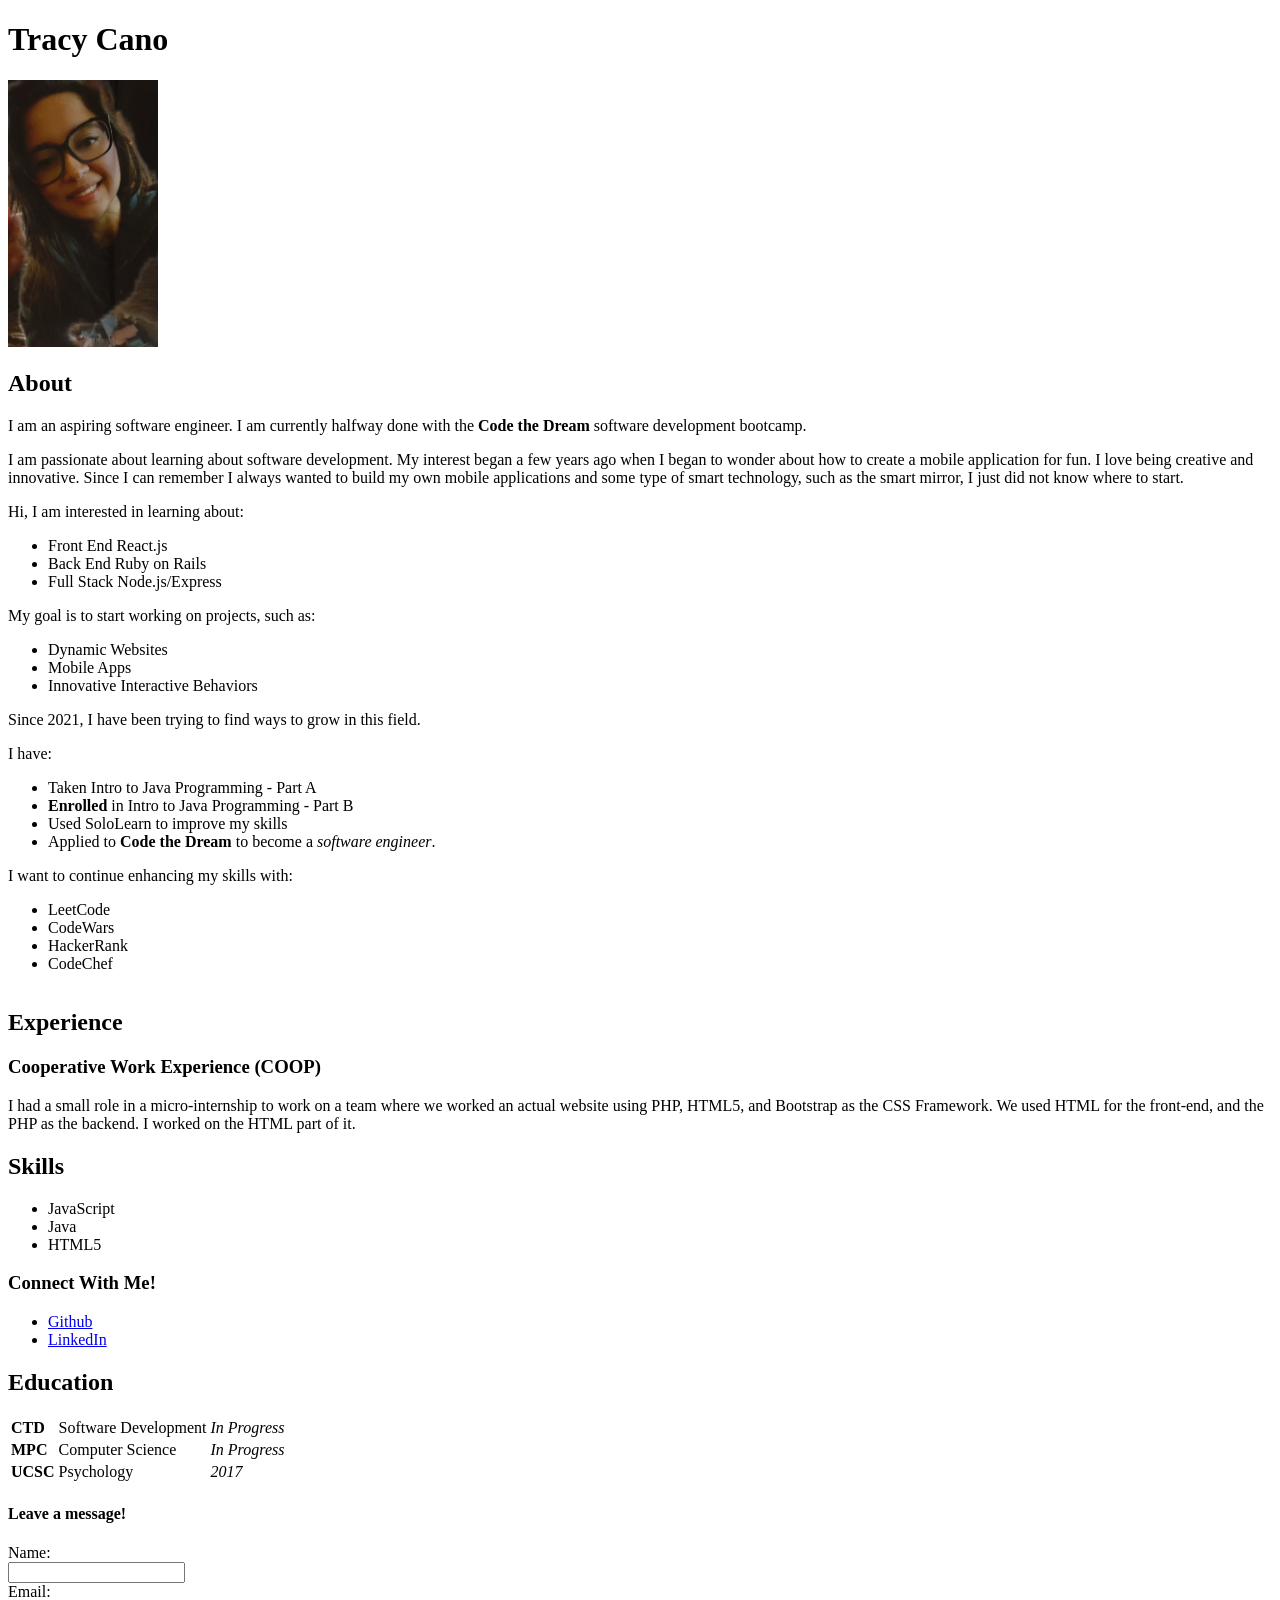
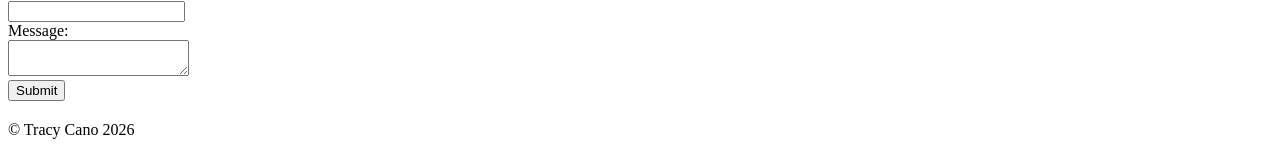
==== instructions/index.html @ 3e819155 "wip2" ====
<!DOCTYPE html> 
<html>
<head>
  <h1> Tracy Cano</h1>
    <meta charset="UTF-8">
    <meta name="keywords" content="HTML, CSS, JavaScript, Java">
    <meta name="author" content="Tracy Cano">
    <meta name="viewport" content="width=device-width, initial-scale=1.0">

    <section>
      <img src = "tracy.JPG" width= "150" alt ="My Profile Picture" class="center"/>
    </section>

</head>

<body>
<section>
  <h1>About</h1>
  <table> 
    <p> I am an aspiring software engineer. 
      I am currently halfway done with the <strong>Code the Dream</strong> software development bootcamp. 
      </p> 

  <p>I am passionate about learning about software development. 
  My interest began a few years ago when I began to wonder about how to create a mobile application for fun. 
  I love being creative and innovative. 
  Since I can remember I always wanted to build my own mobile applications and some type of smart technology, 
  such as the smart mirror, I just did not know where to start. </p>

  <p>Hi, I am interested in learning about: </p>
  <ul>
    <li>Front End React.js </li> 
    <li>Back End Ruby on Rails </li>
    <li>Full Stack Node.js/Express</li>  
  </ul> 

  <p> My goal is to start working on projects, such as: 
    <ul>
      <li>Dynamic Websites</li>
      <li>Mobile Apps</li>
      <li>Innovative Interactive Behaviors</li>
    </ul>  
      </p> 
      
  <p>Since 2021, I have been trying to find ways to grow in this field. </p>
  <p>I have: </p>
  <ul>
    <li>Taken Intro to Java Programming - Part A</li> 
    <li><strong>Enrolled</strong> in Intro to Java Programming - Part B </li>
    <li>Used SoloLearn to improve my skills</li>  
    <li>Applied to <strong>Code the Dream</strong> to become a <em>software engineer</em>.</li>
  </ul>

  <p>I want to continue enhancing my skills with:</p>
  <ul>
    <li>LeetCode</li>
    <li>CodeWars</li>
    <li>HackerRank</li>
    <li>CodeChef</li>
  </ul>

</table>
</section>

<section>
  <h2>Experience</h2> 
  <h3>Cooperative Work Experience (COOP)</h3>
  <p> I had a small role in a micro-internship to work on a team where we worked an actual website using PHP, HTML5, and Bootstrap as the CSS Framework.
    We used HTML for the front-end, and the PHP as the backend. I worked on the HTML part of it. </p>
</section>

<section id="skills">
  <h2>Skills</h2>
  <ul></ul>

</section>

<section> 
  <h3>Connect With Me!</h3>
    <ul>
    <li> <a href="https://github.com/trca831/trca831"> Github</a> </li>
  <li> <a href="xhttps://www.linkedin.com/in/tracy-cano-24592b70/"> LinkedIn</a> </li>
</ul>
</section>

<section>
  <table>
    <h1> Education </h1>

    <tr>
      <td> <strong> CTD</strong></td>
      <td> Software Development </td>
      <td> <em>In Progress </em></td>
    </tr>

    <tr>
      <td> <strong> MPC</strong></td>
      <td> Computer Science </td>
      <td> <em>In Progress </em></td>
    </tr>

    <tr>
      <td><strong> UCSC </strong></td>
      <td>Psychology</td>
      <td><em>2017</em></td>
    </tr>
  </table>
</section>
      <section> 
          <h4> Leave a message!</h4>
            <form name = "leave_message"> 
              <label for="name"> Name: </label>
              <br/>
              <input type="text" name = "name"/>
              <br/>
              <label for="email"> Email: </label>
              <br/>
              <input type="email" name = "email"/>
              <br/>
              <label for="message"> Message:</label>
              <br/>
                  <textarea name="message"> </textarea>
              <br/>
              <button type="submit">Submit </button>
            </form>
      </section>

      <section id = "messages">
        <h2 id = "messages_header"></h2>
        <ul></ul>
      </section>
<footer></footer> 
<script src = "js/index.js">  </script>
</body>
</html>
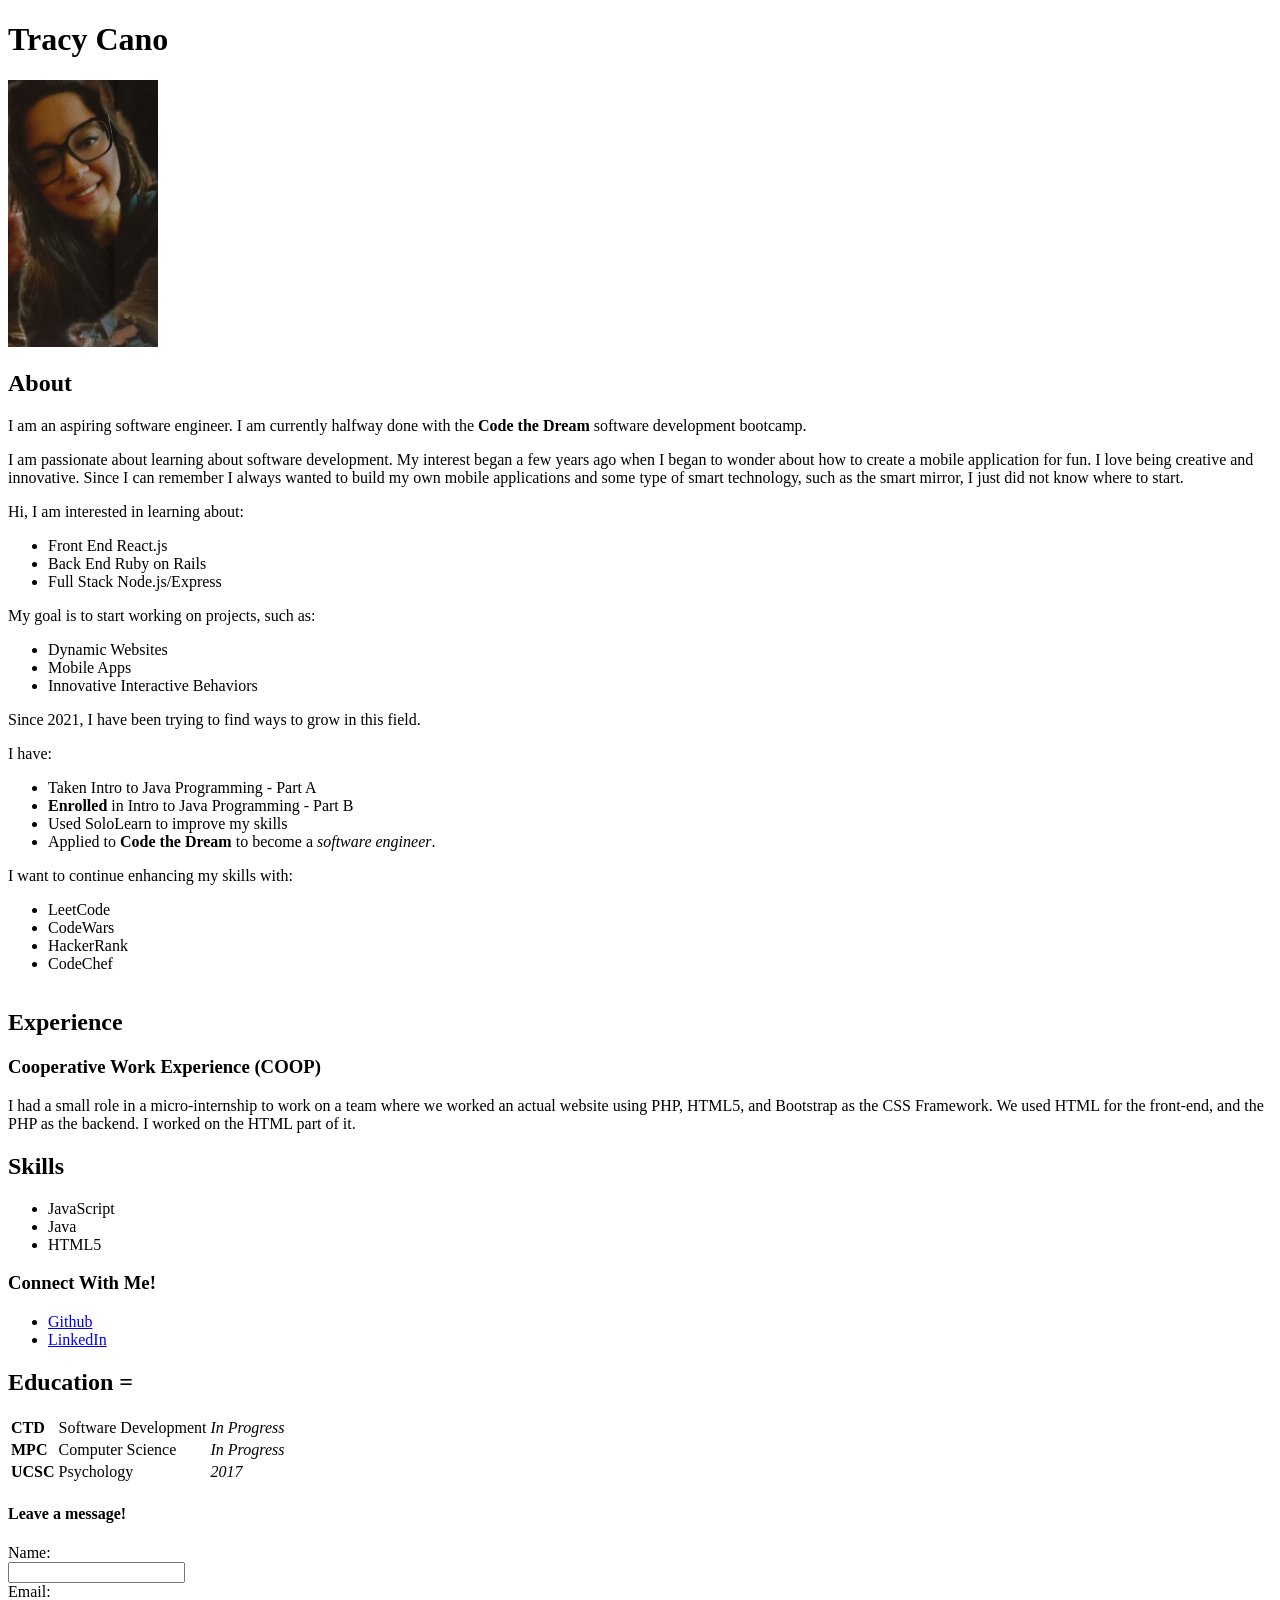
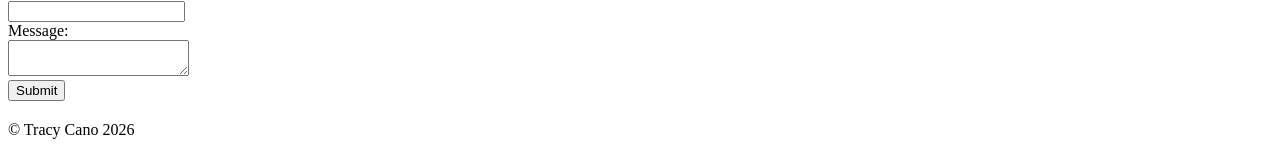
==== commit f09ad723: "New simple changes" ====
--- a/instructions/index.html
+++ b/instructions/index.html
@@ -85,7 +85,7 @@
 
 <section>
   <table>
-    <h1> Education </h1>
+    <h1> Education = </h1>
 
     <tr>
       <td> <strong> CTD</strong></td>
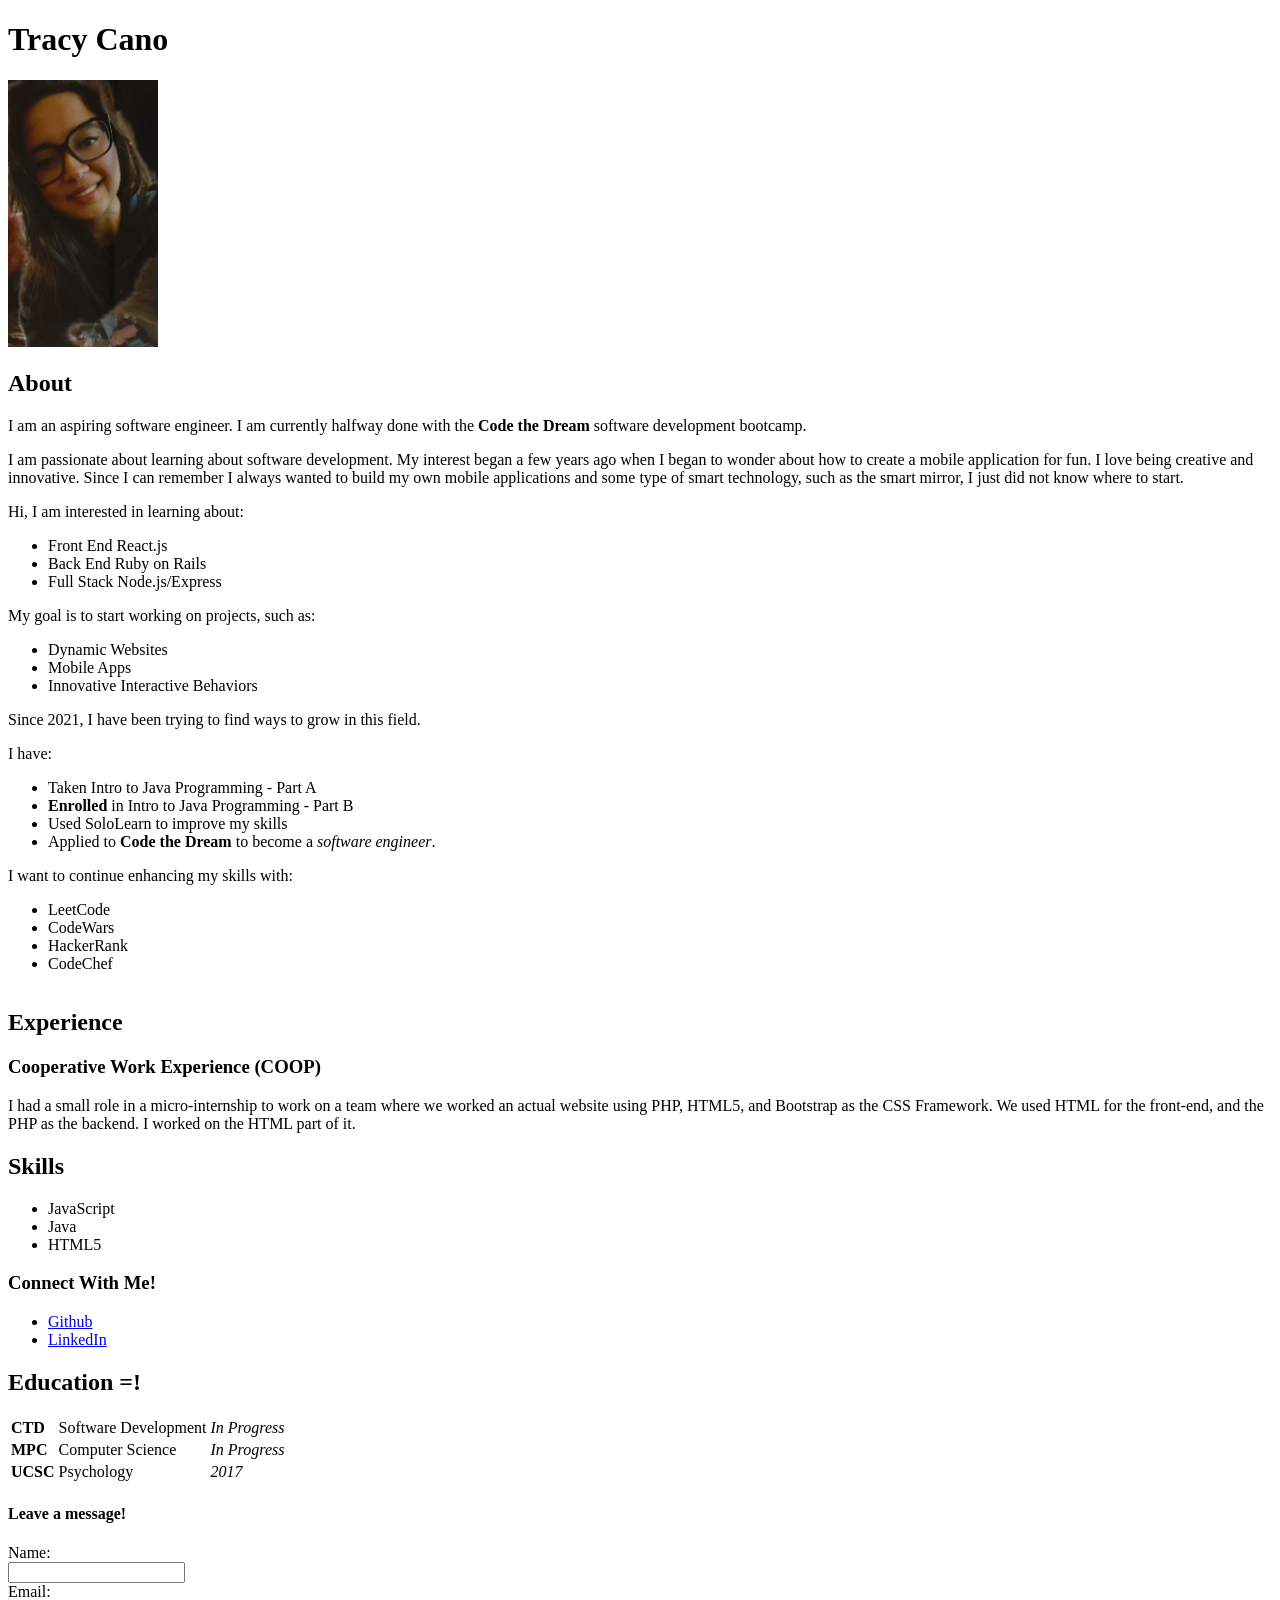
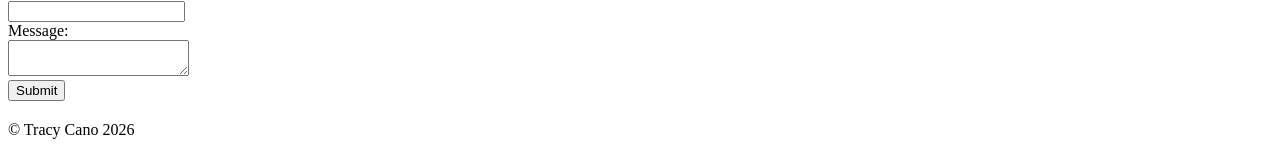
==== commit d5dca323: "another simple change" ====
--- a/instructions/index.html
+++ b/instructions/index.html
@@ -85,7 +85,7 @@
 
 <section>
   <table>
-    <h1> Education = </h1>
+    <h1> Education =! </h1>
 
     <tr>
       <td> <strong> CTD</strong></td>
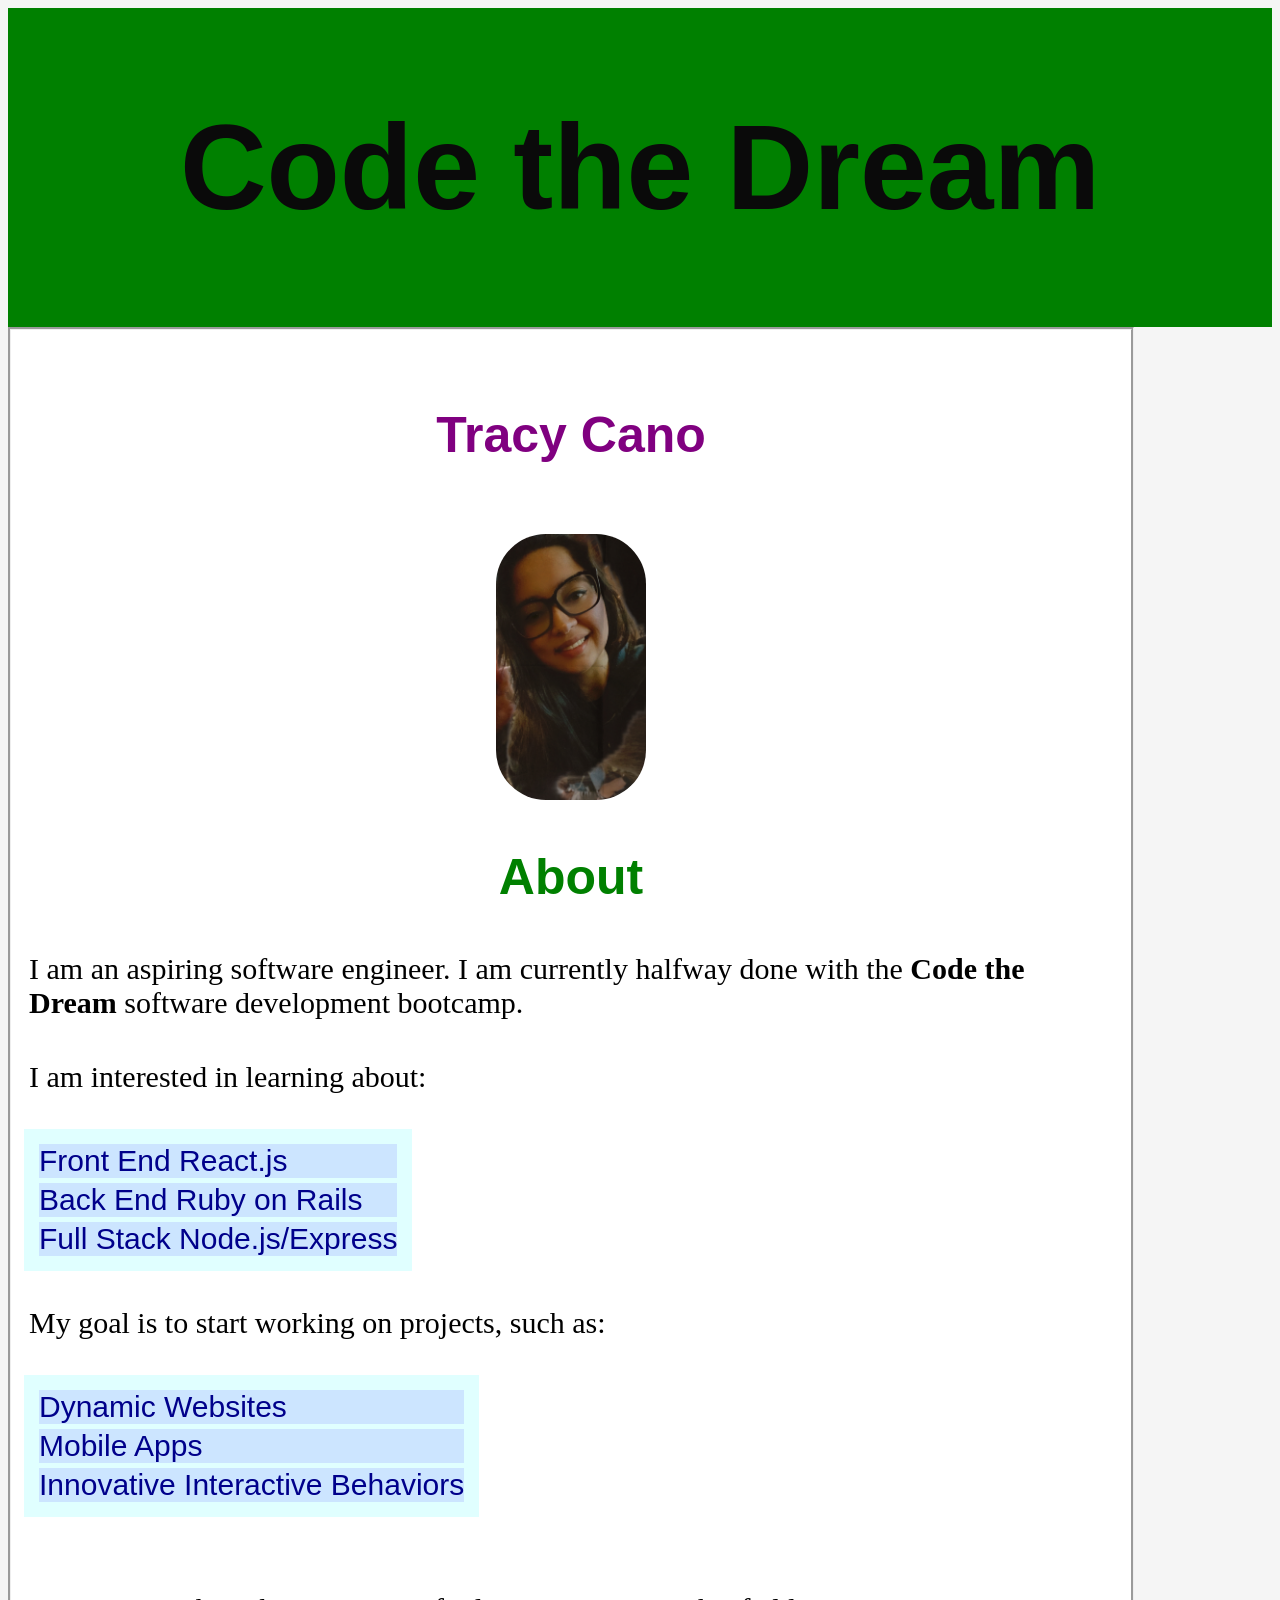
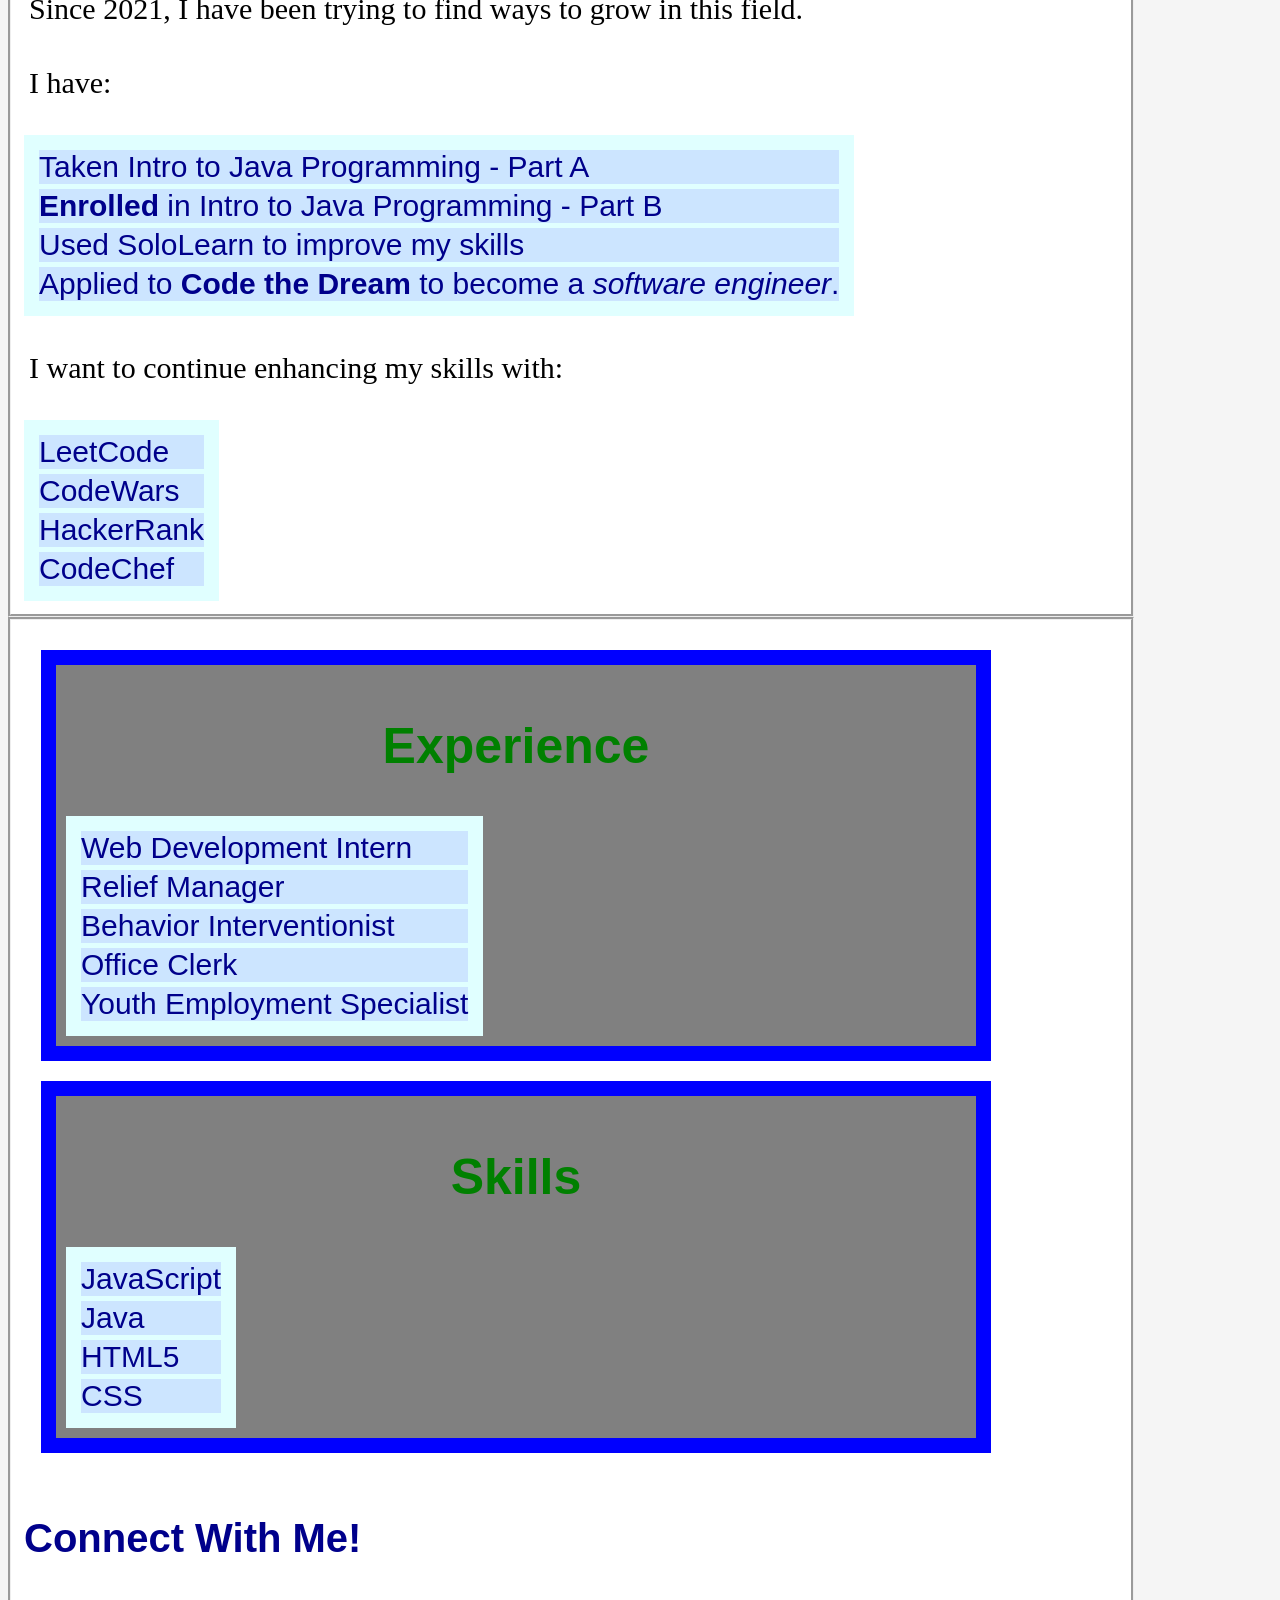
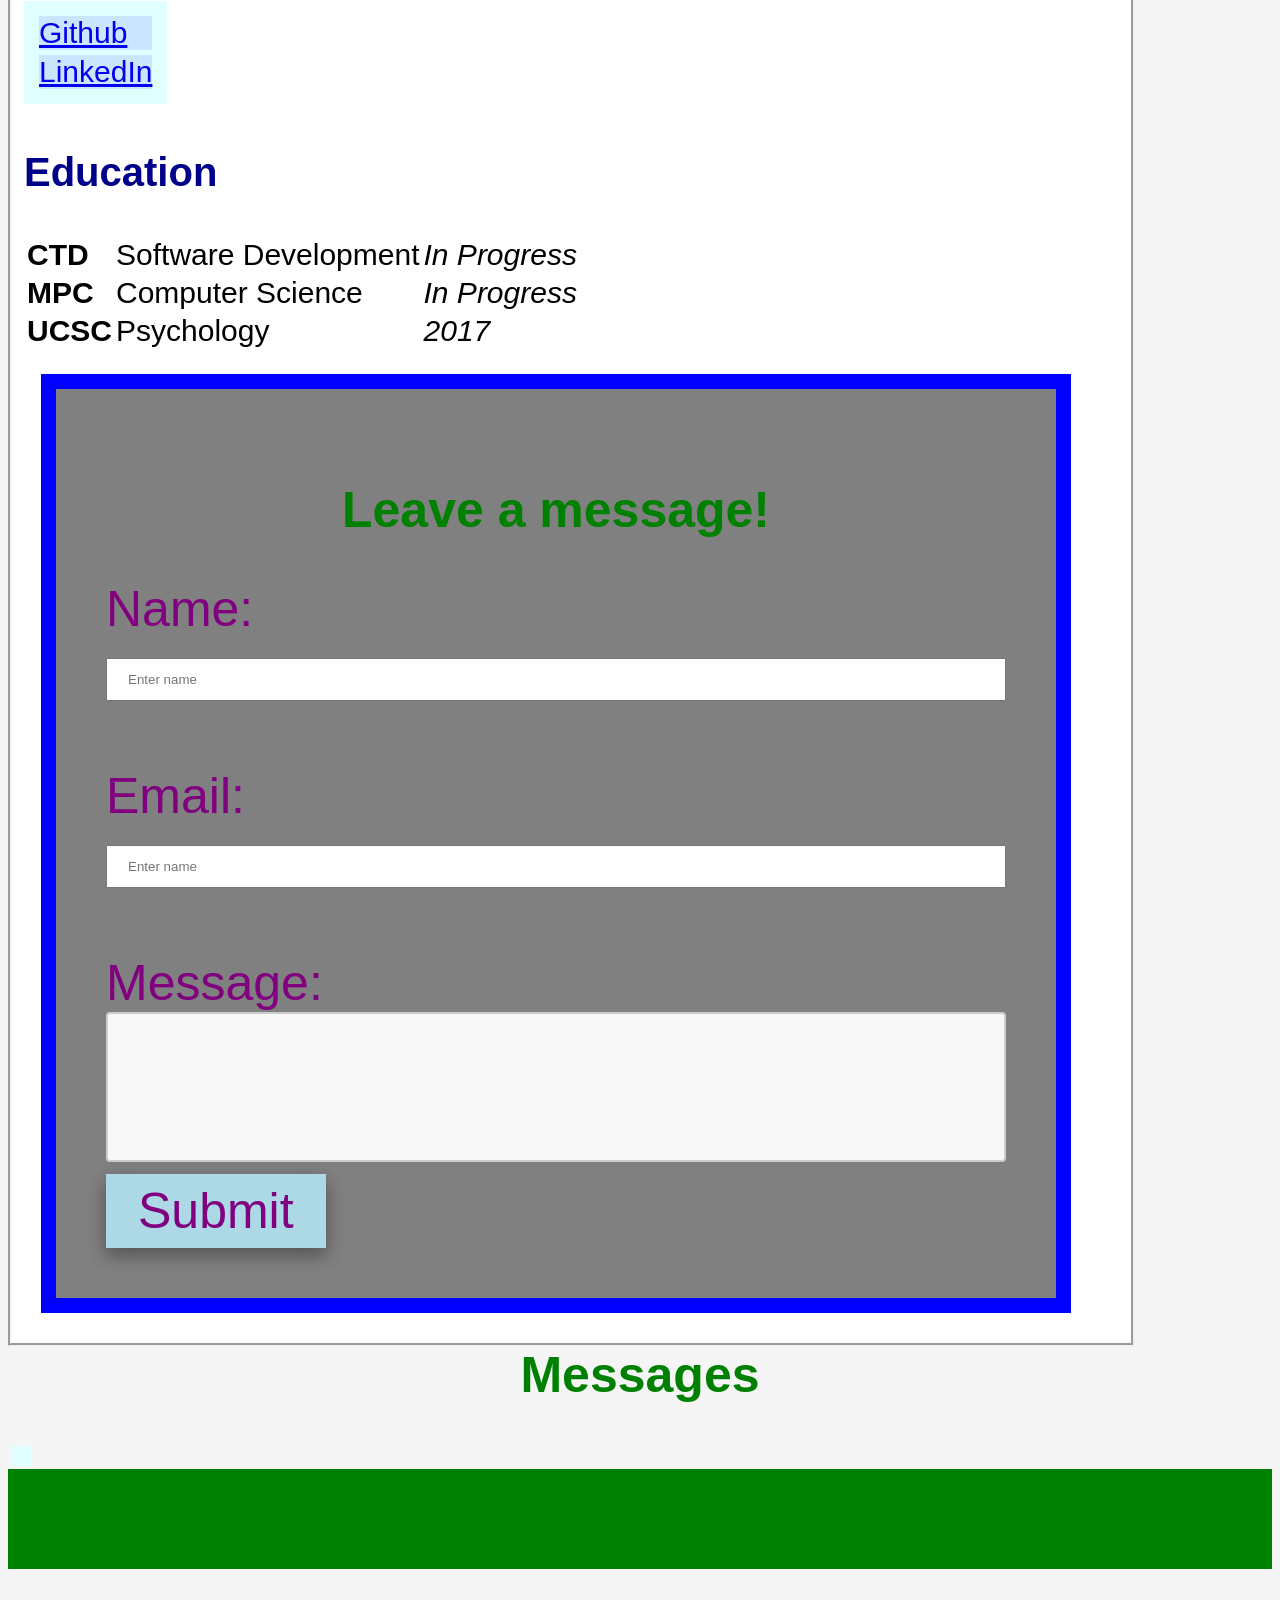
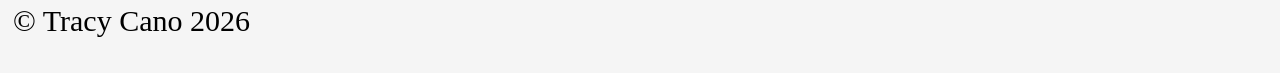
==== commit 13fbace0: "Added color to background, text, customized font, added spacing between sections, customized heading" ====
--- a/instructions/index.html
+++ b/instructions/index.html
@@ -1,78 +1,84 @@
 <!DOCTYPE html> 
-<html>
+<html lang = "en">
 <head>
-  <h1> Tracy Cano</h1>
-    <meta charset="UTF-8">
-    <meta name="keywords" content="HTML, CSS, JavaScript, Java">
-    <meta name="author" content="Tracy Cano">
-    <meta name="viewport" content="width=device-width, initial-scale=1.0">
+      <div class="header">
+      <h1> Code the Dream</h1>
+      <title>Tracy Cano</title>
+      </div>
+        <meta charset="UTF-8">
+        <meta name="keywords" content="HTML, CSS, JavaScript, Java">
+        <meta name="author" content="Tracy Cano">
+        <meta name="viewport" content="width=device-width, initial-scale=1.0">
+        
+        <link rel="stylesheet" href="css/index.css"> 
+</head>
 
+<body>
+  <div class="row"> 
+  <div class="column"> <!-- first column-->
+    
+    <h4>Tracy Cano</h4>
     <section>
       <img src = "tracy.JPG" width= "150" alt ="My Profile Picture" class="center"/>
     </section>
+  
+          <section>
+          <h2>About</h2>
+          <table> 
+            <p> I am an aspiring software engineer. 
+              I am currently halfway done with the <strong>Code the Dream</strong> software development bootcamp. 
+            </p> 
 
-</head>
+          <p>I am interested in learning about: </p>
+          <ul>
+            <li>Front End React.js </li> 
+            <li>Back End Ruby on Rails </li>
+            <li>Full Stack Node.js/Express</li>  
+          </ul> 
 
-<body>
-<section>
-  <h1>About</h1>
-  <table> 
-    <p> I am an aspiring software engineer. 
-      I am currently halfway done with the <strong>Code the Dream</strong> software development bootcamp. 
-      </p> 
+          <p> My goal is to start working on projects, such as: 
+            <ul>
+              <li>Dynamic Websites</li>
+              <li>Mobile Apps</li>
+              <li>Innovative Interactive Behaviors</li>
+            </ul>  
+          </p> 
+              
+          <p>Since 2021, I have been trying to find ways to grow in this field. </p>
+          <p>I have: </p>
+          <ul>
+            <li>Taken Intro to Java Programming - Part A</li> 
+            <li><strong>Enrolled</strong> in Intro to Java Programming - Part B </li>
+            <li>Used SoloLearn to improve my skills</li>  
+            <li>Applied to <strong>Code the Dream</strong> to become a <em>software engineer</em>.</li>
+          </ul>
 
-  <p>I am passionate about learning about software development. 
-  My interest began a few years ago when I began to wonder about how to create a mobile application for fun. 
-  I love being creative and innovative. 
-  Since I can remember I always wanted to build my own mobile applications and some type of smart technology, 
-  such as the smart mirror, I just did not know where to start. </p>
+          <p>I want to continue enhancing my skills with:</p>
+          <ul>
+            <li>LeetCode</li>
+            <li>CodeWars</li>
+            <li>HackerRank</li>
+            <li>CodeChef</li>
+          </ul>
+        </table>
+        </section>
+</div> <!--end of first column-->
 
-  <p>Hi, I am interested in learning about: </p>
+<div class = "column"> <!-- 2nd column starts here-->
+<section class="experience">
+  <h2>Experience</h2> 
   <ul>
-    <li>Front End React.js </li> 
-    <li>Back End Ruby on Rails </li>
-    <li>Full Stack Node.js/Express</li>  
-  </ul> 
-
-  <p> My goal is to start working on projects, such as: 
-    <ul>
-      <li>Dynamic Websites</li>
-      <li>Mobile Apps</li>
-      <li>Innovative Interactive Behaviors</li>
-    </ul>  
-      </p> 
-      
-  <p>Since 2021, I have been trying to find ways to grow in this field. </p>
-  <p>I have: </p>
-  <ul>
-    <li>Taken Intro to Java Programming - Part A</li> 
-    <li><strong>Enrolled</strong> in Intro to Java Programming - Part B </li>
-    <li>Used SoloLearn to improve my skills</li>  
-    <li>Applied to <strong>Code the Dream</strong> to become a <em>software engineer</em>.</li>
-  </ul>
-
-  <p>I want to continue enhancing my skills with:</p>
-  <ul>
-    <li>LeetCode</li>
-    <li>CodeWars</li>
-    <li>HackerRank</li>
-    <li>CodeChef</li>
-  </ul>
-
-</table>
-</section>
-
-<section>
-  <h2>Experience</h2> 
-  <h3>Cooperative Work Experience (COOP)</h3>
-  <p> I had a small role in a micro-internship to work on a team where we worked an actual website using PHP, HTML5, and Bootstrap as the CSS Framework.
-    We used HTML for the front-end, and the PHP as the backend. I worked on the HTML part of it. </p>
+    <li>Web Development Intern</li>
+    <li>Relief Manager</li>
+    <li>Behavior Interventionist</li>
+    <li>Office Clerk</li>
+    <li>Youth Employment Specialist</li>
+  </ul>  
 </section>
 
 <section id="skills">
   <h2>Skills</h2>
   <ul></ul>
-
 </section>
 
 <section> 
@@ -85,7 +91,7 @@
 
 <section>
   <table>
-    <h1> Education =! </h1>
+    <h3> Education </h3>
 
     <tr>
       <td> <strong> CTD</strong></td>
@@ -106,30 +112,52 @@
     </tr>
   </table>
 </section>
-      <section> 
-          <h4> Leave a message!</h4>
-            <form name = "leave_message"> 
+        
+      <section class = "message"> 
+        <h2> Leave a message!</h2>
+            <form name = "leave_message" class="message-form"> 
+              <div class="name">
               <label for="name"> Name: </label>
               <br/>
-              <input type="text" name = "name"/>
+                <input type="text" 
+                        name = "name"
+                        required = "true"
+                        placeholder="Enter name"
+                        />
+                        </div>
               <br/>
+              <div class = "email">
               <label for="email"> Email: </label>
               <br/>
-              <input type="email" name = "email"/>
-              <br/>
+                <input type="email" 
+                        name = "email"
+                        required = "true"
+                        placeholder="Enter name"
+                        />
+            </div>
+            <br/>
+            <div class = "message1">
               <label for="message"> Message:</label>
               <br/>
                   <textarea name="message"> </textarea>
-              <br/>
-              <button type="submit">Submit </button>
+                  </div>
+              <!-- <div class = "submitButton"> -->
+              <button class="submit">Submit </button>
+            <!--</div> -->
+          </div>
             </form>
       </section>
 
       <section id = "messages">
-        <h2 id = "messages_header"></h2>
+        <h2 id = "messages_header">Messages</h2>
         <ul></ul>
       </section>
-<footer></footer> 
+
+  </div> <!-- end of 2nd column container-->
+</div>   <!-- row div container-->
+
+<footer> <div class = "footer"></div> </footer> 
 <script src = "js/index.js">  </script>
+
 </body>
 </html>
--- a/instructions/css/index.css
+++ b/instructions/css/index.css
@@ -0,0 +1,199 @@
+
+
+img {
+  display: block;
+  margin-left: auto;
+  margin-right: auto;
+  border-radius: 50px;
+}
+
+ul {
+  background: lightcyan;
+  list-style-type: none;
+  margin: 0;
+  padding: 10px;
+  width: fit-content;
+}
+
+ul li {
+  background: #cce5ff;
+  color: darkblue;
+  margin: 5px;
+}
+
+.header {
+      background-color: green;
+      text-align: center;
+      padding: 10px;
+    }
+
+.footer {
+      background-color: green;
+      text-align: center;
+      padding: 10px;
+      color: white;
+    }
+
+.column {
+      float: left;
+      width: 1100px;
+      padding: 10px;
+      background-color: white;
+      border-style:groove;
+    }
+
+.row:after {
+      content: "";
+      display: table;
+      clear: both;
+    }
+
+    @media screen and (max-width:600px) {
+      .column {
+        width: 100%;
+      }
+    }
+
+  body {
+    background-color:whitesmoke;
+    font-family: 'Trebuchet MS', 'Lucida Sans Unicode', 'Lucida Grande', 'Lucida Sans', Arial, sans-serif;
+    color: black;
+    font-size: 30px;
+  }
+
+  h1 { 
+    color: rgb(10, 10, 10);
+    font-family: Impact, Haettenschweiler, 'Arial Narrow Bold', sans-serif;
+    text-align: center;
+    font-size: 120px;
+    
+  }
+
+  h2 {
+    color: green;
+    text-align: center;
+    font-size: 50px;
+  }
+
+  h3 {
+    color: darkblue;
+    text-align: left;
+    font-size:40px;
+  }
+
+  h4 {
+    color: purple;
+    text-align: center;
+    font-size:50px;
+    font-weight: 900;
+  }
+
+  section {
+    padding: 3px;
+  }
+
+  p {
+    font-family: verdana;
+    font-size: 30px;
+    padding: 5px;
+  }
+
+  .message {
+    border-style:dashed;
+    background-color: grey;
+    width: 900px;
+    border: 15px solid blue;
+    padding: 50px;
+    margin: 20px;
+    font-size: 50px;
+    color: purple;
+  }
+
+  #skills {
+    background-color: grey;
+    width: 900px;
+    border: 15px solid blue;
+    padding: 10px;
+    margin: 20px;
+  }
+
+  .experience {
+    background-color: grey;
+    width: 900px;
+    border: 15px solid blue;
+    padding: 10px;
+    margin: 20px;
+  }
+
+  input[type=text]{
+    width: 100%;
+    padding: 12px 20px;
+    margin: 8px 0;
+    box-sizing: border-box;
+  }
+
+  input[type=email]{
+    width: 100%;
+    padding: 12px 20px;
+    margin: 8px 0;
+    box-sizing: border-box;
+  }
+
+  textarea {
+    width: 100%;
+    height: 150px;
+    padding: 12px 20px;
+    box-sizing: border-box;
+    border: 2px solid #ccc;
+    border-radius: 4px;
+    background-color: #f8f8f8;
+    font-size: 16px;
+    resize: none;
+  }
+
+
+  input[type=submit] {
+    size: 100px;
+    background-color:rgb(5, 6, 6);
+    border: 30px;
+    color: red;
+    padding: 16px 32px;
+    text-decoration: double;
+    margin: 4px 2px;
+    cursor: pointer;
+  }
+
+  .footer {
+    text-align: center;
+    background-color: green;
+    padding: 50px;
+  }
+
+  button {
+    background-color: lightblue;
+    border: none;
+    color: purple;
+    padding: 8px 32px;
+    text-align: center;
+    text-decoration: none;
+    display: inline-block;
+    font-size: 50px;
+  }
+
+  .submit {
+    box-shadow: 0 8px 16px 0 rgba(0,0,0,0.2), 0 6px 20px 0 rgba(0,0,0,0.19);
+  }
+
+  .remove-button {
+    box-shadow: 0 8px 16px 0 rgba(0,0,0,0.2), 0 6px 20px 0 rgba(0,0,0,0.19);
+  }
+
+  .edit-button {
+    box-shadow: 0 8px 16px 0 rgba(0,0,0,0.2), 0 6px 20px 0 rgba(0,0,0,0.19);
+  }
+
+ /* @media screen and (max-width:600px) {
+    .column {
+      width: 100%;
+    }
+  }
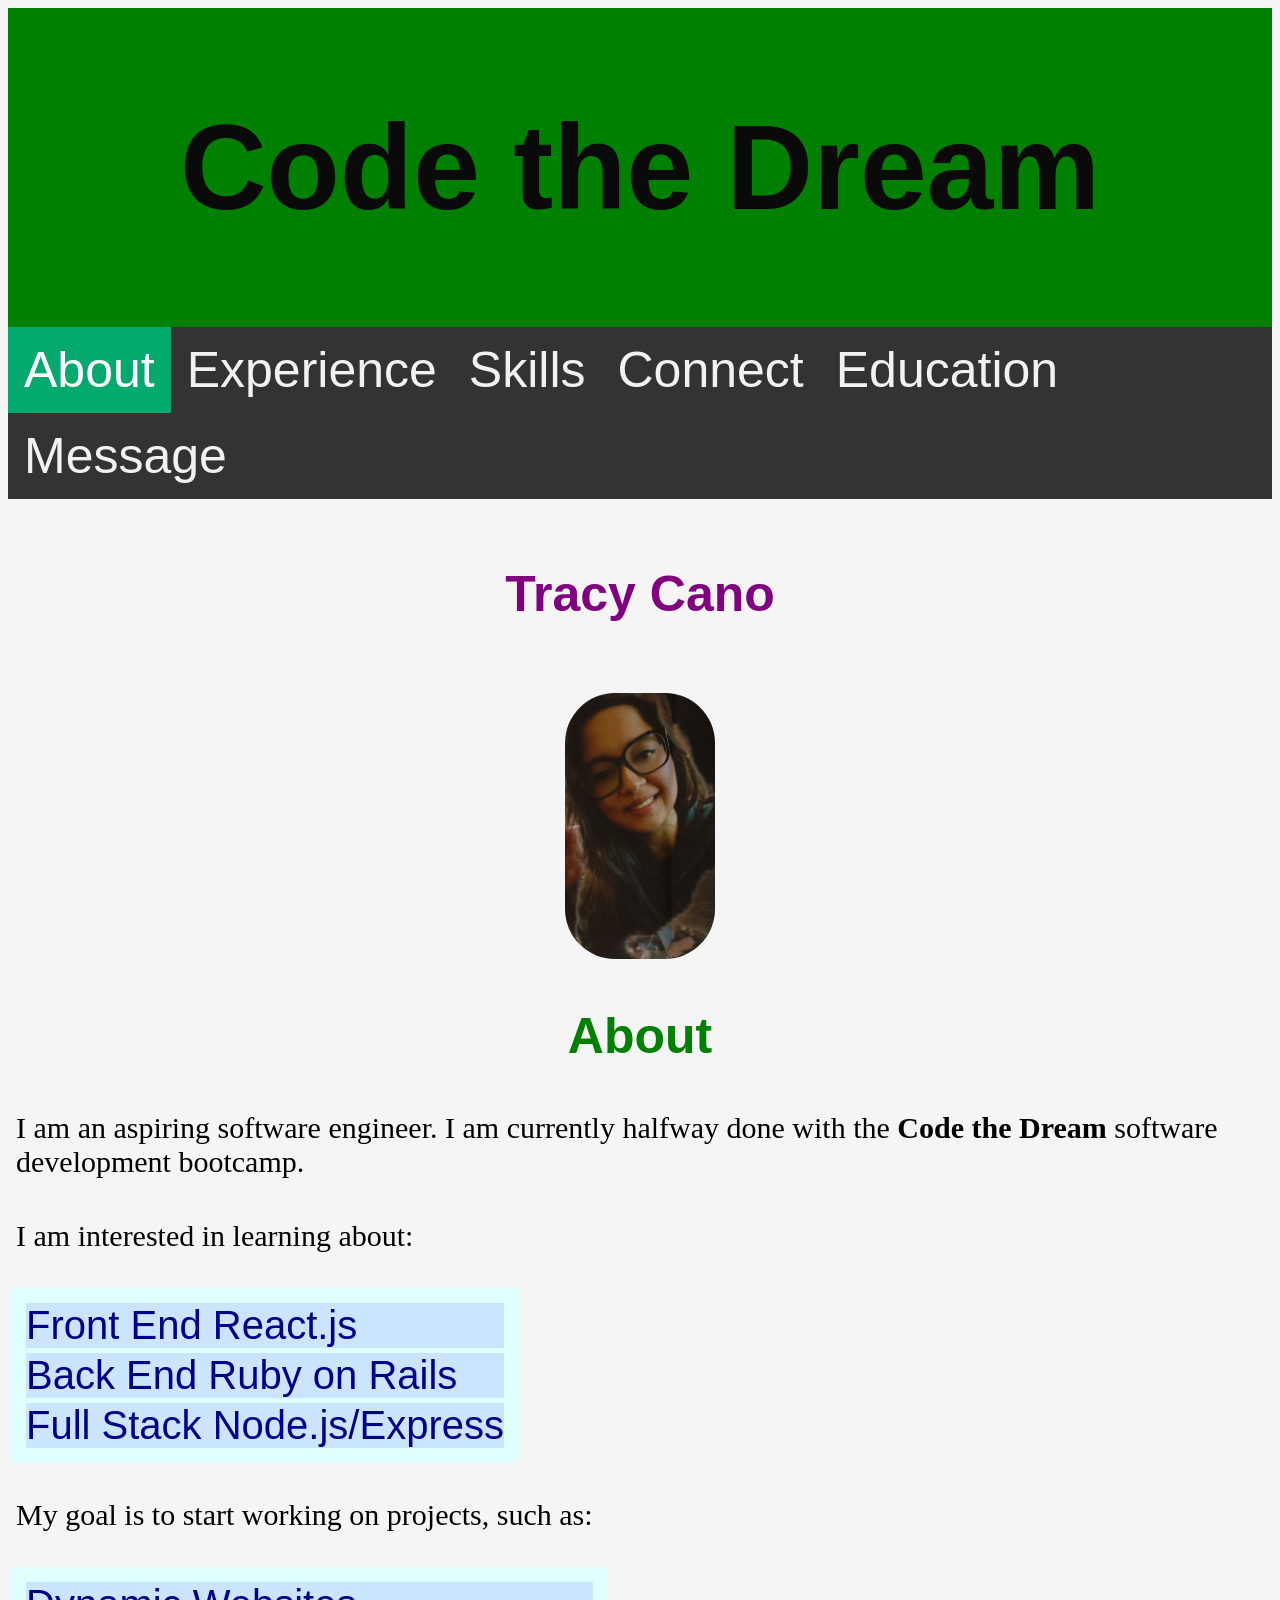
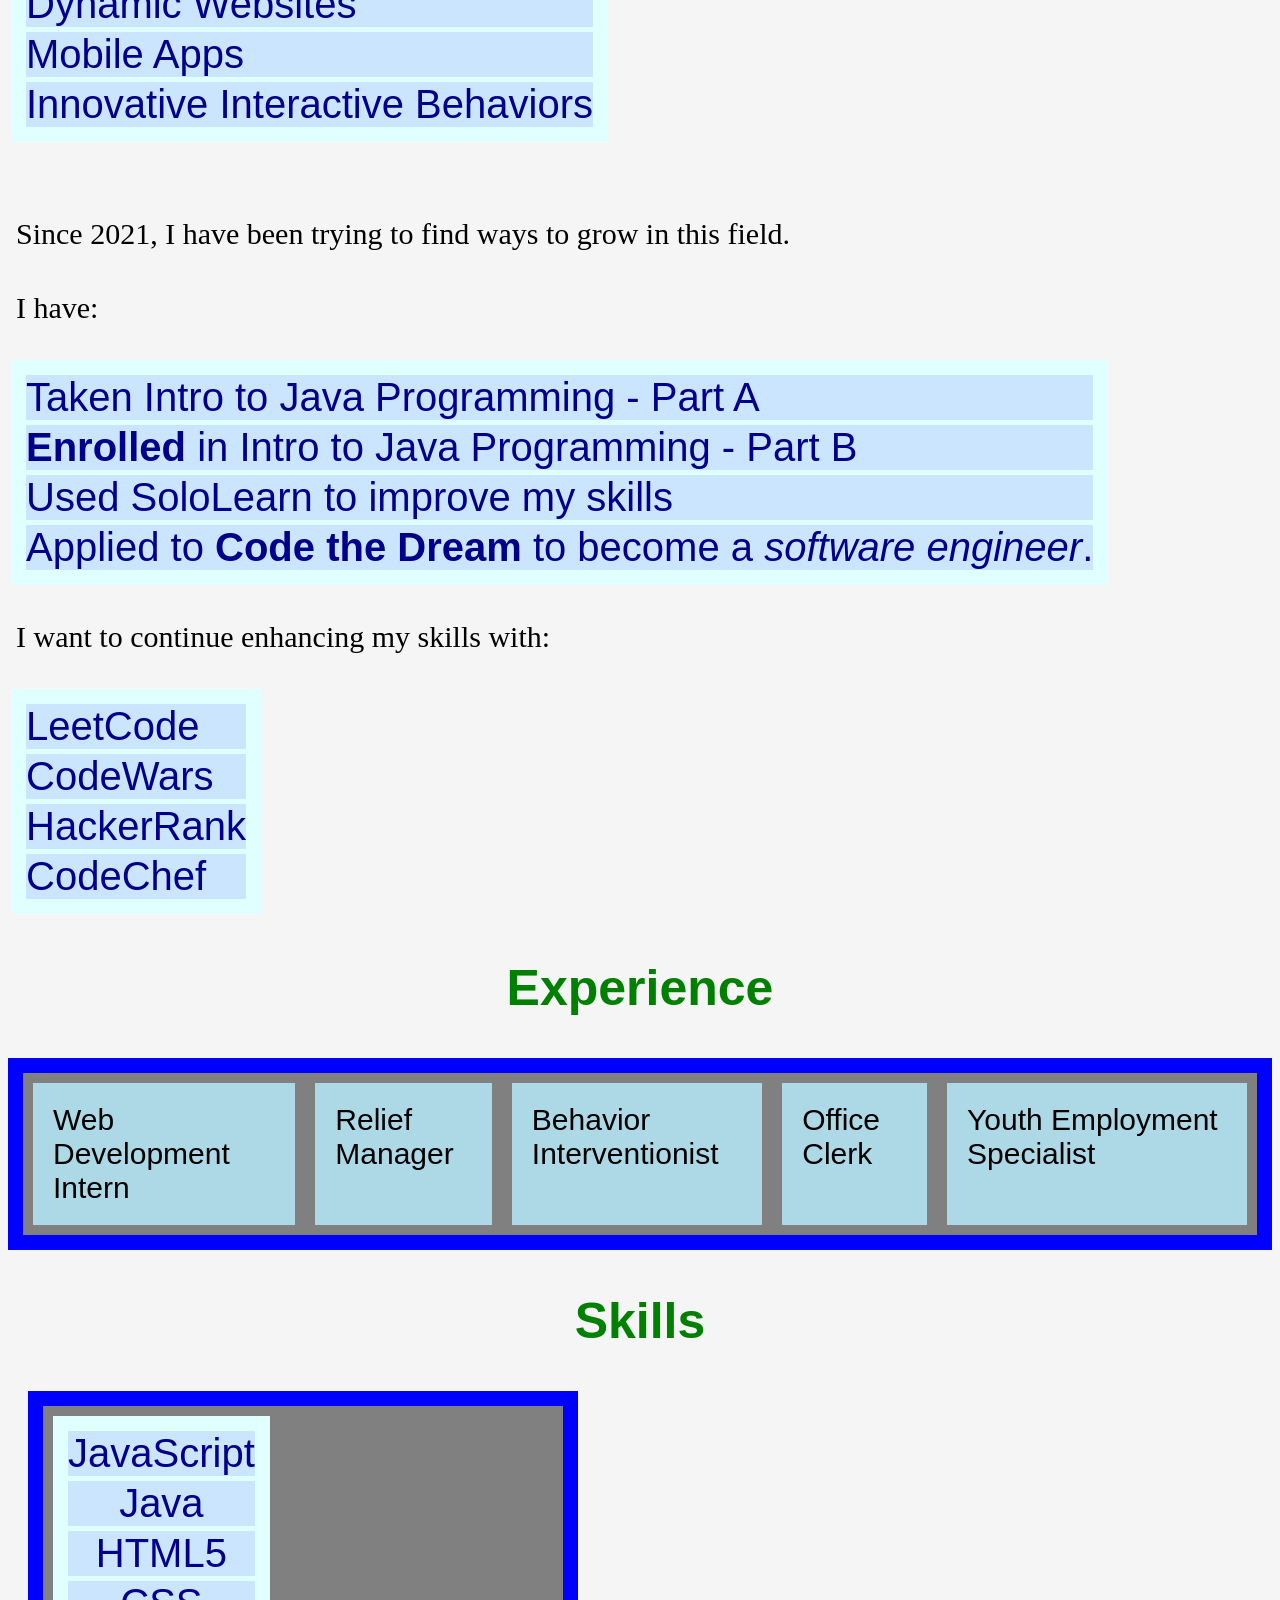
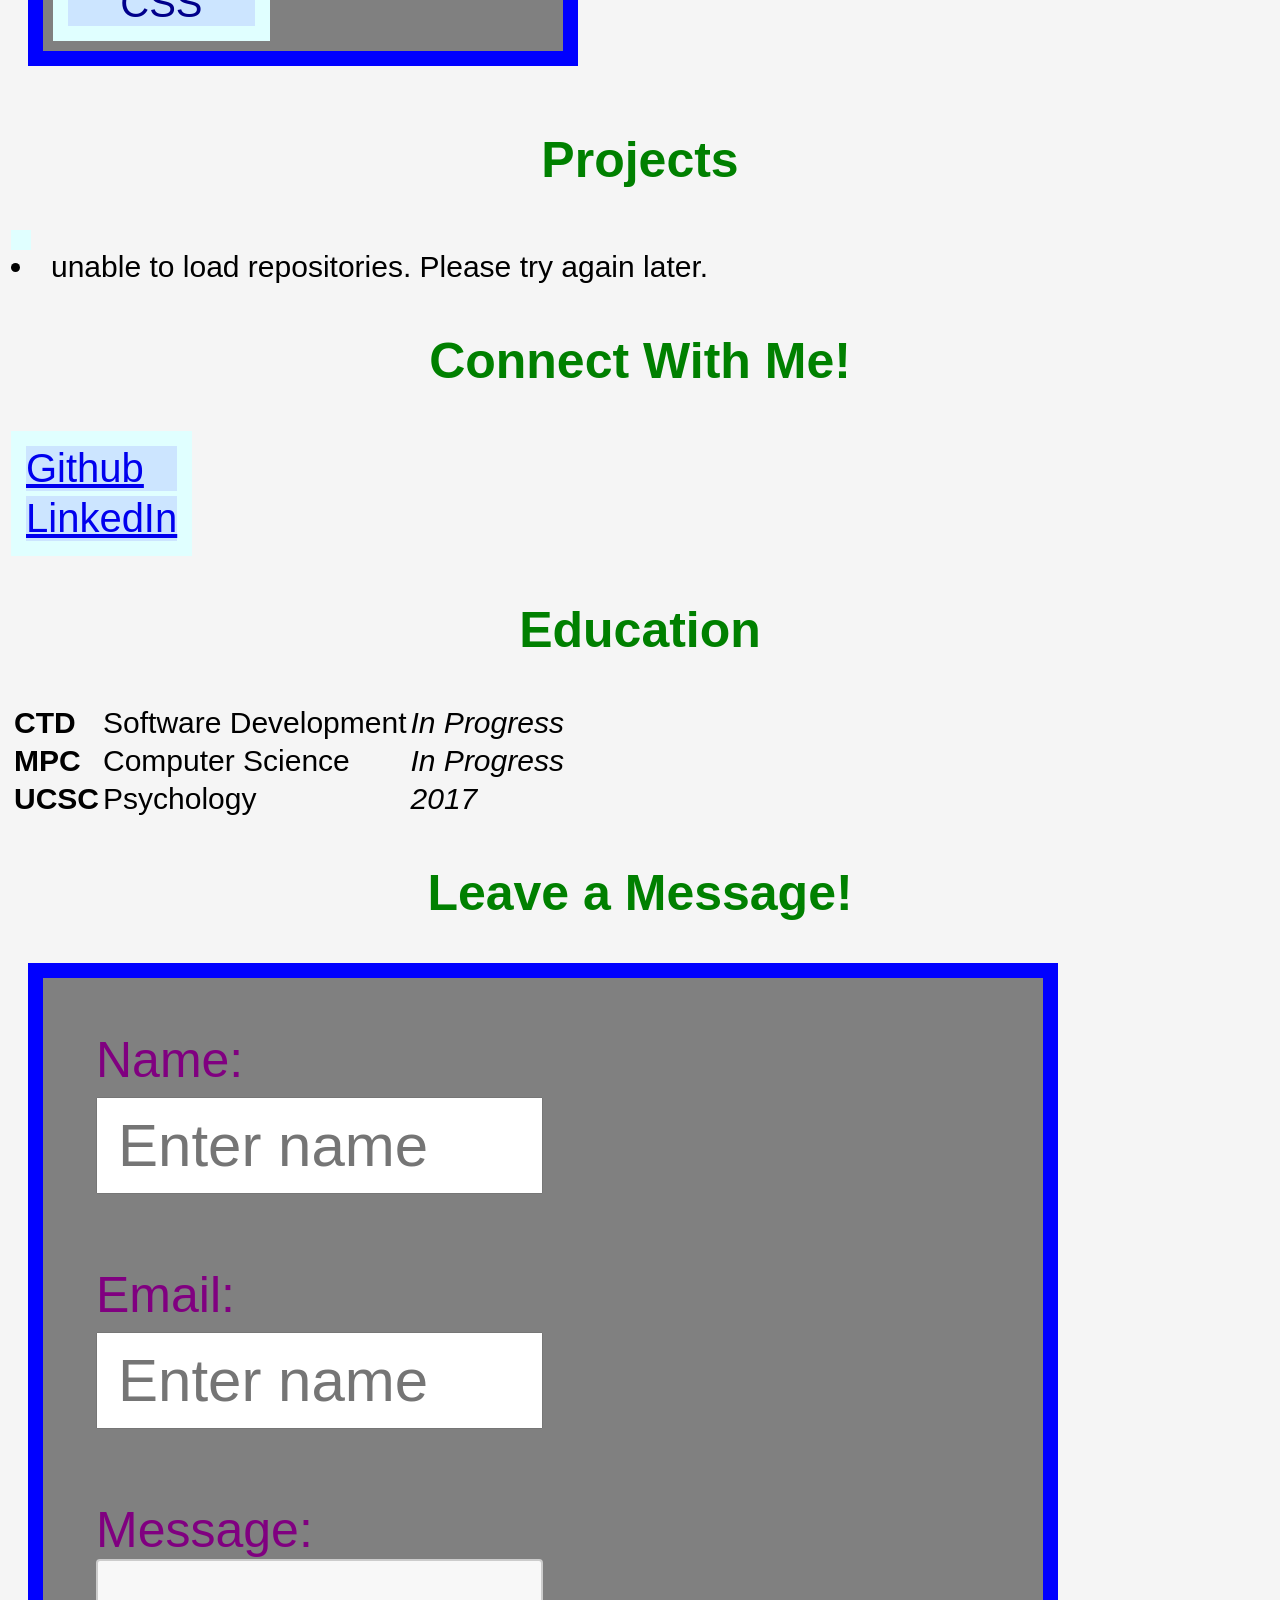
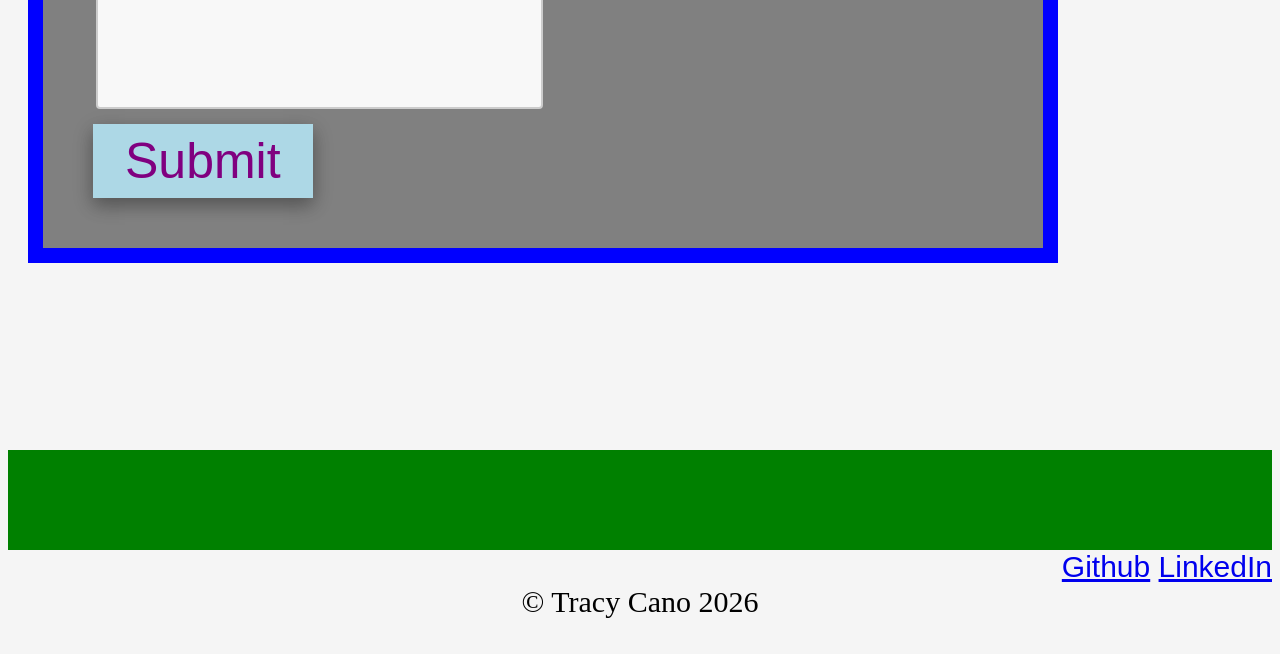
==== commit 2caf24df: "Committing new changes for Lesson 4.5 to include navigational field, Experience layout using Flexbox" ====
--- a/instructions/index.html
+++ b/instructions/index.html
@@ -14,21 +14,31 @@
 </head>
 
 <body>
-  <div class="row"> 
-  <div class="column"> <!-- first column-->
+  <nav class= "topnav" position="sticky">
+    <a class="active" href="#about">About</a>
+    <a href="#experience">Experience</a>
+    <a href="#skills">Skills</a>
+    <a href="#connect">Connect</a>
+    <a href="#education">Education</a>
+    <a href="#message">Message</a>
+  </nav>
+
+  
+    <!--<div class="row"> 
+  <div class="column"> commentint out first column-->
     
     <h4>Tracy Cano</h4>
     <section>
       <img src = "tracy.JPG" width= "150" alt ="My Profile Picture" class="center"/>
     </section>
   
-          <section>
+          <section id="about">
           <h2>About</h2>
           <table> 
             <p> I am an aspiring software engineer. 
               I am currently halfway done with the <strong>Code the Dream</strong> software development bootcamp. 
             </p> 
-
+       
           <p>I am interested in learning about: </p>
           <ul>
             <li>Front End React.js </li> 
@@ -62,11 +72,16 @@
           </ul>
         </table>
         </section>
-</div> <!--end of first column-->
-
-<div class = "column"> <!-- 2nd column starts here-->
-<section class="experience">
-  <h2>Experience</h2> 
+  
+<!--</div> end of first column-->
+
+
+
+<!-- <div class = "column">  2nd column starts here-->
+  
+  <!--
+  <section id="experience" class="experience">
+    <h2>Experience</h2> 
   <ul>
     <li>Web Development Intern</li>
     <li>Relief Manager</li>
@@ -75,24 +90,40 @@
     <li>Youth Employment Specialist</li>
   </ul>  
 </section>
-
-<section id="skills">
-  <h2>Skills</h2>
+-->
+
+<h2>Experience</h2>
+
+<div class="flex-container" id="experience">
+  <div>Web Development Intern</div>
+  <div>Relief Manager</div>
+  <div>Behavior Interventionist</div>
+  <div>Office Clerk</div>
+  <div>Youth Employment Specialist</div>
+</div>
+
+<h2>Skills</h2>
+<section class="flex-container" id="skills">
   <ul></ul>
 </section>
 
-<section> 
-  <h3>Connect With Me!</h3>
+<section class="project" id="project-section">
+  <h2>Projects</h2>
+  <ul></ul>
+</section>
+
+<section id="connect"> 
+  <h2>Connect With Me!</h2>
     <ul>
     <li> <a href="https://github.com/trca831/trca831"> Github</a> </li>
   <li> <a href="xhttps://www.linkedin.com/in/tracy-cano-24592b70/"> LinkedIn</a> </li>
 </ul>
 </section>
 
-<section>
+<h2> Education </h2>
+<section id="education">
   <table>
-    <h3> Education </h3>
-
+    
     <tr>
       <td> <strong> CTD</strong></td>
       <td> Software Development </td>
@@ -112,21 +143,21 @@
     </tr>
   </table>
 </section>
-        
-      <section class = "message"> 
-        <h2> Leave a message!</h2>
+
+<h2>Leave a Message!</h2>
+      <div id="message" class="message flex-container"> 
             <form name = "leave_message" class="message-form"> 
-              <div class="name">
+              <section class="name">
               <label for="name"> Name: </label>
               <br/>
-                <input type="text" 
+                <input type= "text" 
                         name = "name"
                         required = "true"
-                        placeholder="Enter name"
+                        placeholder= "Enter name"
                         />
-                        </div>
-              <br/>
-              <div class = "email">
+              </section>
+              <br/>
+              <section class = "email" >
               <label for="email"> Email: </label>
               <br/>
                 <input type="email" 
@@ -134,30 +165,36 @@
                         required = "true"
                         placeholder="Enter name"
                         />
-            </div>
+              </section>
             <br/>
-            <div class = "message1">
+            <section class = "message1">
               <label for="message"> Message:</label>
               <br/>
                   <textarea name="message"> </textarea>
-                  </div>
+            </section>
               <!-- <div class = "submitButton"> -->
               <button class="submit">Submit </button>
             <!--</div> -->
           </div>
             </form>
-      </section>
-
-      <section id = "messages">
+          <!-- </div> -->
+
+      <section id = "messages" style="visibility:hidden">
         <h2 id = "messages_header">Messages</h2>
         <ul></ul>
       </section>
 
-  </div> <!-- end of 2nd column container-->
-</div>   <!-- row div container-->
-
-<footer> <div class = "footer"></div> </footer> 
+<!--  </div>  end of 2nd column container-->
+<!--</div>    row div container-->
+
+<footer> <div class = "footer"></div> 
+<span class="links">
+       <a href="https://github.com/trca831/trca831"> Github</a> 
+       <a href="xhttps://www.linkedin.com/in/tracy-cano-24592b70/"> LinkedIn</a> 
+</span>
+
+</footer> 
 <script src = "js/index.js">  </script>
 
 </body>
-</html>+</html>
--- a/instructions/css/index.css
+++ b/instructions/css/index.css
@@ -1,4 +1,45 @@
 
+/* Add a black background color to the top navigation */
+nav {
+  position: fixed;
+}
+.topnav {
+  background-color: #333;
+  overflow: hidden;
+  position: sticky;
+}
+
+/* Style the links inside the navigation bar */
+.topnav a {
+  float: left;
+  color: #f2f2f2;
+  text-align: center;
+  padding: 14px 16px;
+  text-decoration: none;
+  font-size: 50px;
+}
+
+/* Change the color of links on hover */
+.topnav a:hover {
+  background-color: #ddd;
+  color: black;
+}
+
+/* Add a color to the active/current link */
+.topnav a.active {
+  background-color: #04AA6D;
+  color: white;
+}
+
+/* .sticky {
+  position: fixed;
+  top: 0;
+  width: 100%;
+}
+
+.sticky + .content{
+  padding-top: 60px;
+} */
 
 img {
   display: block;
@@ -13,12 +54,15 @@
   margin: 0;
   padding: 10px;
   width: fit-content;
+  font-size: 20px;
 }
 
 ul li {
+  
   background: #cce5ff;
   color: darkblue;
   margin: 5px;
+  font-size: 40px;
 }
 
 .header {
@@ -47,14 +91,16 @@
       display: table;
       clear: both;
     }
-
+/* 
     @media screen and (max-width:600px) {
       .column {
         width: 100%;
       }
-    }
+    } */
 
   body {
+    /*background-image: url("/instructions/tracy.JPG");
+    background-size: 100%; */
     background-color:whitesmoke;
     font-family: 'Trebuchet MS', 'Lucida Sans Unicode', 'Lucida Grande', 'Lucida Sans', Arial, sans-serif;
     color: black;
@@ -96,6 +142,15 @@
     font-family: verdana;
     font-size: 30px;
     padding: 5px;
+    
+  }
+
+  .copyright {
+    text-align: center;
+  }
+
+  #messages ul {
+    display: flex;
   }
 
   .message {
@@ -107,50 +162,46 @@
     margin: 20px;
     font-size: 50px;
     color: purple;
+    display: flex;
+    flex-direction: column;
   }
 
   #skills {
     background-color: grey;
-    width: 900px;
+    width: 500px;
     border: 15px solid blue;
     padding: 10px;
     margin: 20px;
-  }
-
-  .experience {
-    background-color: grey;
-    width: 900px;
-    border: 15px solid blue;
-    padding: 10px;
-    margin: 20px;
+    text-align: center;
   }
 
   input[type=text]{
-    width: 100%;
+    width: 50%;
     padding: 12px 20px;
     margin: 8px 0;
+    font-size: 60px;
     box-sizing: border-box;
   }
 
   input[type=email]{
-    width: 100%;
+    width: 50%;
     padding: 12px 20px;
     margin: 8px 0;
+    font-size: 60px;
     box-sizing: border-box;
   }
 
   textarea {
-    width: 100%;
+    width: 50%;
     height: 150px;
     padding: 12px 20px;
     box-sizing: border-box;
     border: 2px solid #ccc;
     border-radius: 4px;
     background-color: #f8f8f8;
-    font-size: 16px;
+    font-size: 60px;
     resize: none;
   }
-
 
   input[type=submit] {
     size: 100px;
@@ -167,6 +218,11 @@
     text-align: center;
     background-color: green;
     padding: 50px;
+    
+  }
+
+  .links{
+    float: right;
   }
 
   button {
@@ -197,3 +253,75 @@
       width: 100%;
     }
   }
+  */
+
+  /* New Experience Section */
+ 
+  .flex-container {
+  display: flex;
+  background-color: grey;
+  border: 15px solid blue;
+}
+
+.flex-container > div {
+  background-color: lightblue;
+  margin: 10px;
+  padding: 20px;
+  font-size: 30px;
+}
+
+@media screen and (min-width: 1000px) {
+  .gfg-div {
+    background-color: #346abb;
+    color: #fff;
+  }
+}
+
+@media screen and (min-device-width: 700px)
+and (max-device-width: 1000px) {
+  .gfg-div {
+    width: 400px;
+    height: 400px;
+    background-color: rgb(64, 108, 218);
+    color: black;
+  }
+}
+
+@media screen and (max-device-width: 640px) {
+  .gfg-div {
+    width: 400px;
+    height: 200px;
+    background-color: rgb(0, 60, 255);
+    color: black;
+  }
+}
+
+@media (min-device-height: 667px) and (min-device-width: 375px)
+and (-webkit-min-device-pixel-ratio: 3) {
+  .gfg-div {
+    width: 400px;
+    height: 400px;
+    background-color: rgb(11, 112, 184);
+    color: black;
+  }
+}
+
+/*Old Experience Section
+
+.experience {
+  display: flex;
+  justify-content: space-evenly;
+  background-color: grey;
+  width: 500px;
+  border: 15px solid blue;
+  padding: 100px;
+  margin: 100px;
+}
+
+.experience ul {
+  display: flex;
+  justify-content: space-evenly;
+  padding: 100 px;
+}
+
+*/
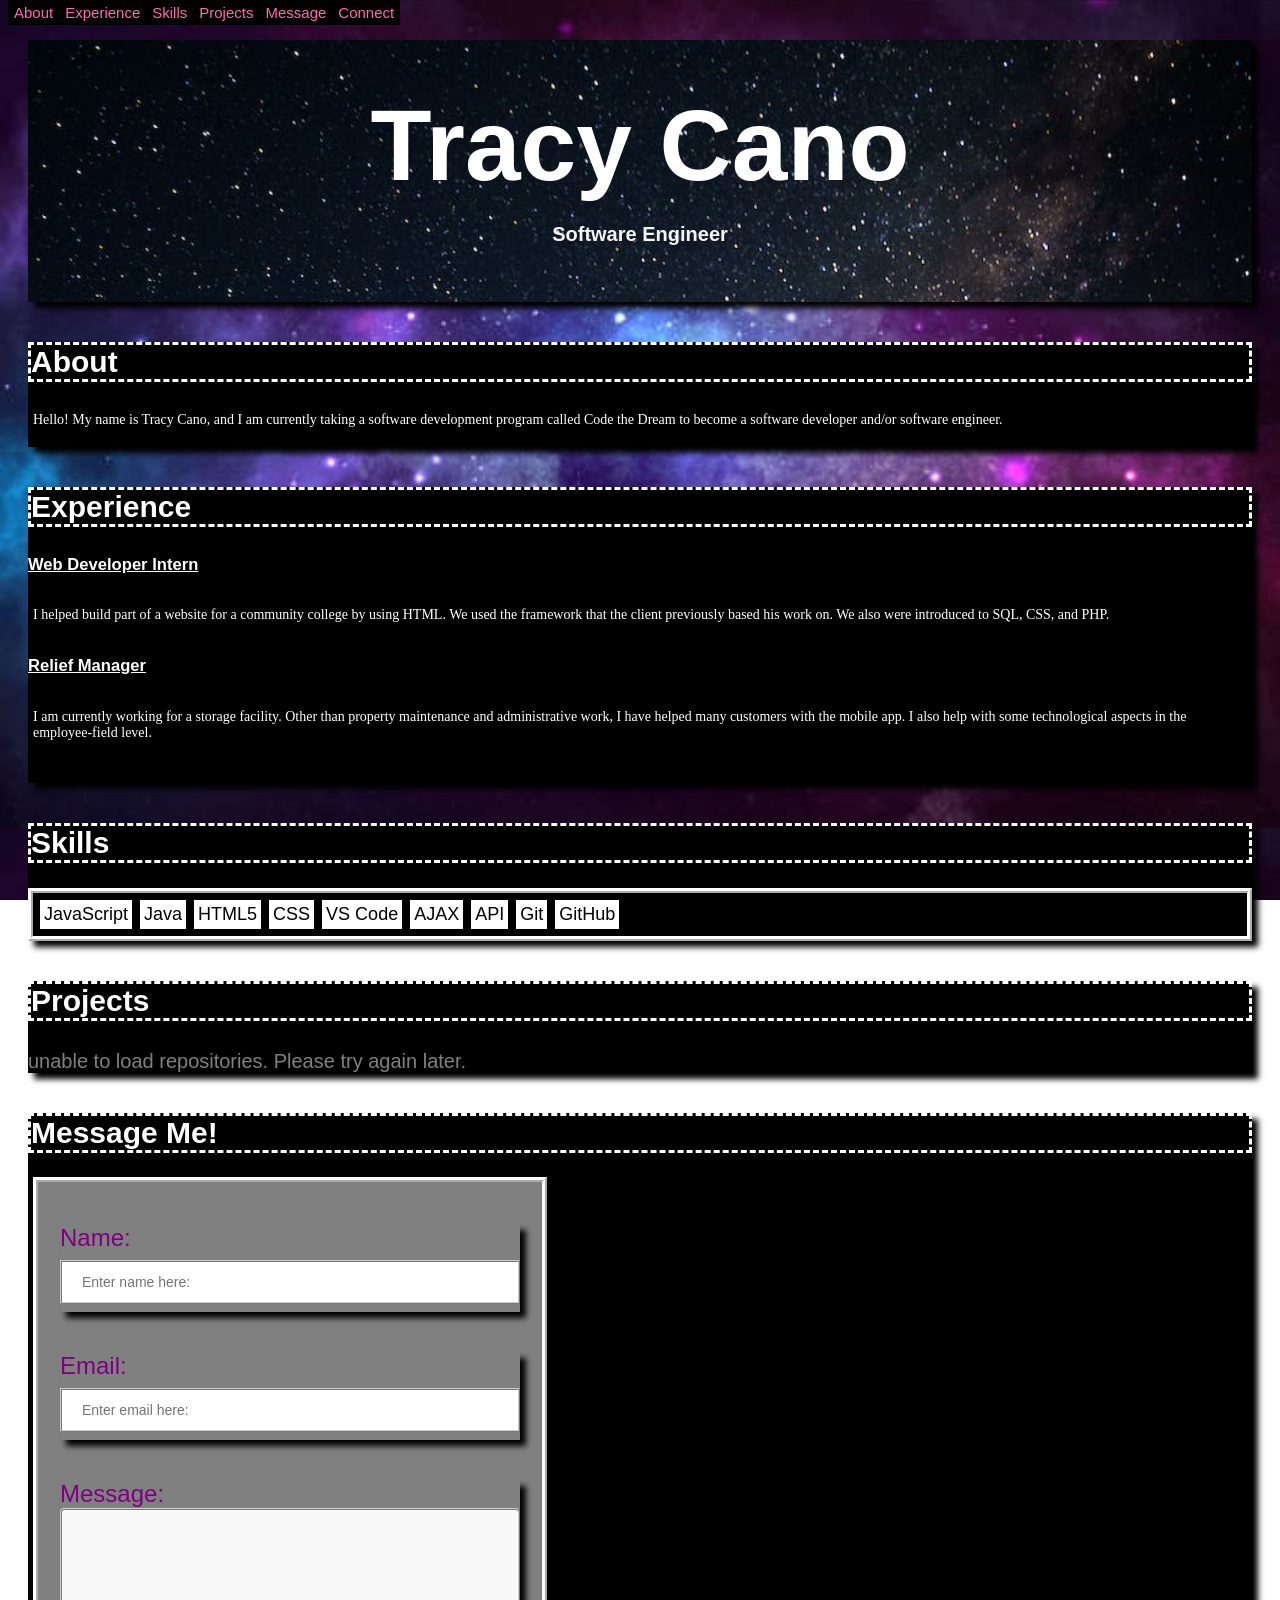
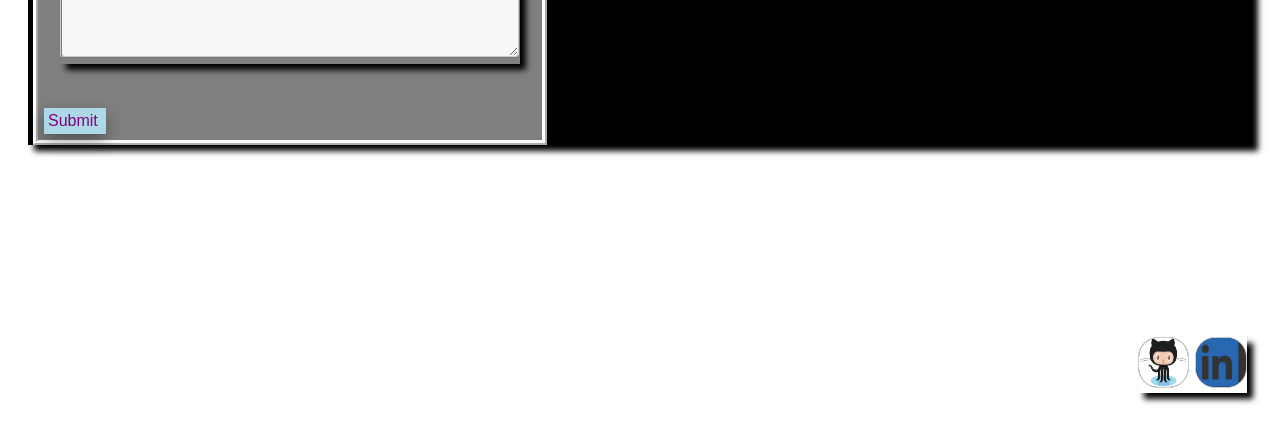
==== commit 11d74643: "final edits for project submission" ====
--- a/instructions/index.html
+++ b/instructions/index.html
@@ -2,109 +2,93 @@
 <html lang = "en">
 <head>
       <div class="header">
-      <h1> Code the Dream</h1>
       <title>Tracy Cano</title>
       </div>
         <meta charset="UTF-8">
         <meta name="keywords" content="HTML, CSS, JavaScript, Java">
         <meta name="author" content="Tracy Cano">
-        <meta name="viewport" content="width=device-width, initial-scale=1.0">
-        
+        <meta name="viewport" content="width=device-width, initial-scale=1.0">        
         <link rel="stylesheet" href="css/index.css"> 
 </head>
 
 <body>
   <nav class= "topnav" position="sticky">
-    <a class="active" href="#about">About</a>
+    <a href="#about">About</a>
     <a href="#experience">Experience</a>
     <a href="#skills">Skills</a>
+    <a href="#project-section">Projects</a>
+    <a href="#message">Message</a>
     <a href="#connect">Connect</a>
-    <a href="#education">Education</a>
-    <a href="#message">Message</a>
   </nav>
+    
+    <!-- <h4>Tracy Cano</h4> -->
+    <section id = "software">
+        <br/>
+        <br/>
+          <h4>Tracy Cano</h4>
+          <h3>Software Engineer</h3>
+        <br/>
+        <br/>
+    </section>
 
-  
-    <!--<div class="row"> 
-  <div class="column"> commentint out first column-->
-    
-    <h4>Tracy Cano</h4>
-    <section>
-      <img src = "tracy.JPG" width= "150" alt ="My Profile Picture" class="center"/>
-    </section>
-  
-          <section id="about">
-          <h2>About</h2>
+          <section id="box" class="software">
+            <div id ="about">
+              <h2>About</h2>
           <table> 
-            <p> I am an aspiring software engineer. 
-              I am currently halfway done with the <strong>Code the Dream</strong> software development bootcamp. 
-            </p> 
-       
-          <p>I am interested in learning about: </p>
+            <p>Hello! My name is Tracy Cano, and I am currently taking a software development program 
+              called Code the Dream to become a software developer and/or software engineer.</p>
+          <!-- <p>I am interested in learning about: </p>
           <ul>
             <li>Front End React.js </li> 
             <li>Back End Ruby on Rails </li>
             <li>Full Stack Node.js/Express</li>  
           </ul> 
 
-          <p> My goal is to start working on projects, such as: 
+          <p> My goal is to work on projects, such as: 
             <ul>
               <li>Dynamic Websites</li>
               <li>Mobile Apps</li>
-              <li>Innovative Interactive Behaviors</li>
             </ul>  
-          </p> 
-              
-          <p>Since 2021, I have been trying to find ways to grow in this field. </p>
-          <p>I have: </p>
-          <ul>
-            <li>Taken Intro to Java Programming - Part A</li> 
-            <li><strong>Enrolled</strong> in Intro to Java Programming - Part B </li>
-            <li>Used SoloLearn to improve my skills</li>  
-            <li>Applied to <strong>Code the Dream</strong> to become a <em>software engineer</em>.</li>
-          </ul>
+          </p>  -->
 
-          <p>I want to continue enhancing my skills with:</p>
-          <ul>
-            <li>LeetCode</li>
-            <li>CodeWars</li>
-            <li>HackerRank</li>
-            <li>CodeChef</li>
-          </ul>
         </table>
+            </div>
+          
         </section>
-  
-<!--</div> end of first column-->
+
+    
+<section id="box">
+  <div id ="experience">
+    <h2>Experience</h2>
+
+    <h5><u>Web Developer Intern</u></h5>
+    <p> I helped build part of a website for a community college by using HTML. 
+      We used the framework that the client previously based his work on. 
+      We also were introduced to SQL, CSS, and PHP.
+    </p>
+    
+    <h5><u>Relief Manager</u></h5>
+    <p> I am currently working for a storage facility.
+      Other than property maintenance and administrative work, 
+      I have helped many customers with the mobile app. 
+      I also help with some technological aspects in the employee-field level.
+    </p>
+    <br/>
+    <!-- <div class="flex-container" id="experience">
+      <div>Web Development Intern</div>
+      <div>Relief Manager</div>
+      <div>Behavior Interventionist</div>
+    </div> -->
+    </section>     
+  </div>
 
 
 
-<!-- <div class = "column">  2nd column starts here-->
-  
-  <!--
-  <section id="experience" class="experience">
-    <h2>Experience</h2> 
-  <ul>
-    <li>Web Development Intern</li>
-    <li>Relief Manager</li>
-    <li>Behavior Interventionist</li>
-    <li>Office Clerk</li>
-    <li>Youth Employment Specialist</li>
-  </ul>  
-</section>
--->
-
-<h2>Experience</h2>
-
-<div class="flex-container" id="experience">
-  <div>Web Development Intern</div>
-  <div>Relief Manager</div>
-  <div>Behavior Interventionist</div>
-  <div>Office Clerk</div>
-  <div>Youth Employment Specialist</div>
-</div>
-
-<h2>Skills</h2>
-<section class="flex-container" id="skills">
-  <ul></ul>
+<section id="box">
+  <h2>Skills</h2>
+  <div class="flex-container" id="skills">
+    <ul class ="skillsection"></ul>
+  </div>
 </section>
 
 <section class="project" id="project-section">
@@ -112,87 +96,94 @@
   <ul></ul>
 </section>
 
-<section id="connect"> 
+
+<!-- <section id="connect"> 
   <h2>Connect With Me!</h2>
     <ul>
-    <li> <a href="https://github.com/trca831/trca831"> Github</a> </li>
-  <li> <a href="xhttps://www.linkedin.com/in/tracy-cano-24592b70/"> LinkedIn</a> </li>
+    <li> <a href="https://github.com/trca831/trca831"> 
+      <img src="/instructions/Octocat.jpg"
+          alt="Github Logo"
+          style="width: 49px; height: 49px"
+      /> </a>
+       </li>
+
+  <li> <a href="https://www.linkedin.com/in/tracy-cano-24592b70/">
+       <img src="/instructions/link.png"
+       alt="LinkedIn Logo"
+       style="width: 50px; height:49px"/></a> </li>
 </ul>
 </section>
 
-<h2> Education </h2>
-<section id="education">
-  <table>
-    
-    <tr>
-      <td> <strong> CTD</strong></td>
-      <td> Software Development </td>
-      <td> <em>In Progress </em></td>
-    </tr>
+<br/>
+<br/> -->
 
-    <tr>
-      <td> <strong> MPC</strong></td>
-      <td> Computer Science </td>
-      <td> <em>In Progress </em></td>
-    </tr>
-
-    <tr>
-      <td><strong> UCSC </strong></td>
-      <td>Psychology</td>
-      <td><em>2017</em></td>
-    </tr>
-  </table>
-</section>
-
-<h2>Leave a Message!</h2>
+<section id="box">
+  <h2>Message Me!</h2>
       <div id="message" class="message flex-container"> 
             <form name = "leave_message" class="message-form"> 
-              <section class="name">
-              <label for="name"> Name: </label>
-              <br/>
-                <input type= "text" 
-                        name = "name"
-                        required = "true"
-                        placeholder= "Enter name"
-                        />
-              </section>
-              <br/>
-              <section class = "email" >
-              <label for="email"> Email: </label>
-              <br/>
-                <input type="email" 
-                        name = "email"
-                        required = "true"
-                        placeholder="Enter name"
-                        />
-              </section>
-            <br/>
+              
+                <section class="name">
+                  <label for="name"> Name: </label>
+                 
+                    <input type= "text" 
+                            name = "name"
+                            required = "true"
+                            placeholder= "Enter name here:"
+                            />
+                  </section>
+                  
+                  <section class = "email" >
+                  <label for="email"> Email: </label>
+                  
+                    <input type="email" 
+                            name = "email"
+                            required = "true"
+                            placeholder="Enter email here:"
+                            />
+                  </section>
+             
             <section class = "message1">
               <label for="message"> Message:</label>
               <br/>
                   <textarea name="message"> </textarea>
             </section>
-              <!-- <div class = "submitButton"> -->
+
               <button class="submit">Submit </button>
-            <!--</div> -->
           </div>
             </form>
-          <!-- </div> -->
-
-      <section id = "messages" style="visibility:hidden">
+            
+      <!-- <section id = "messages" style="visibility:hidden">
         <h2 id = "messages_header">Messages</h2>
         <ul></ul>
-      </section>
+      </section> -->
+</section>
 
+            
+      <!-- <div id= "box" style="visibility: hidden" > -->
+        <section id = "messages" style="visibility: hidden">
+          <h2 id = "messages_header">Messages</h2>
+          <ul></ul>
+        </section>
+      <!-- </div> -->
+      
 <!--  </div>  end of 2nd column container-->
 <!--</div>    row div container-->
 
-<footer> <div class = "footer"></div> 
-<span class="links">
-       <a href="https://github.com/trca831/trca831"> Github</a> 
-       <a href="xhttps://www.linkedin.com/in/tracy-cano-24592b70/"> LinkedIn</a> 
-</span>
+<footer> <div class = "footer">
+<section class="links" id="connect">
+       <!-- <a href="https://github.com/trca831/trca831"> Github</a>  -->
+       <a href="https://github.com/trca831" style="display:inline-block" target="_blank"> 
+        <img src="/instructions/Octocat.jpg"
+            alt="Github logo"
+            style="width: 49px; height: 49px" /> </a>
 
+        <a href="https://www.linkedin.com/in/tracy-cano-24592b70/" style="display:inline-block" target="_blank">
+          <img src="/instructions/link.png"
+          alt="LinkedIn Logo"
+          style="width: 50px; height:49px"/></a> 
+</section>
+
+</div>
 </footer> 
 <script src = "js/index.js">  </script>
 
--- a/instructions/css/index.css
+++ b/instructions/css/index.css
@@ -1,12 +1,34 @@
+body {
+  background-image: url("/instructions/galaxy.jpeg");
+  background-size: 100%;
+  background-repeat: repeat;
+  background-size: contain;
+  background-attachment: fixed;
+  font-family: 'Trebuchet MS', 'Lucida Sans Unicode', 'Lucida Grande', 'Lucida Sans', Arial, sans-serif;
+  color: grey;
+  font-size: 20px;
+}
+
+#software {
+  background-image: url("/instructions/space.jpeg");
+  background-repeat:repeat;
+  background-size: cover;
+  opacity: 100%;
+}
+
+.software {
+  font: bold;
+}
 
 /* Add a black background color to the top navigation */
-nav {
+/* nav {
   position: fixed;
-}
+} */
 .topnav {
-  background-color: #333;
-  overflow: hidden;
-  position: sticky;
+  background-color: black;
+  overflow:hidden;
+  position:fixed;
+  margin-top: -40px;
 }
 
 /* Style the links inside the navigation bar */
@@ -14,9 +36,9 @@
   float: left;
   color: #f2f2f2;
   text-align: center;
-  padding: 14px 16px;
+  padding: 4px 6px;
   text-decoration: none;
-  font-size: 50px;
+  font-size: 15px;
 }
 
 /* Change the color of links on hover */
@@ -25,58 +47,85 @@
   color: black;
 }
 
-/* Add a color to the active/current link */
-.topnav a.active {
-  background-color: #04AA6D;
-  color: white;
-}
-
-/* .sticky {
-  position: fixed;
-  top: 0;
-  width: 100%;
-}
-
-.sticky + .content{
-  padding-top: 60px;
-} */
+
+
+title {
+  font-family: Cambria, Cochin, Georgia, Times, 'Times New Roman', serif;
+  font-display: swap;
+  background-color: #346abb;
+}
+
+.container {
+  display: flex;
+  align-items: center;
+  justify-content: center;
+  border-style: none;
+  border-color: white;
+  border-width: 10px;
+}
+
+.image {
+  flex-basis: 40%;
+}
+
+.text {
+  font-size: 20px;
+  padding-left: 20px;
+}
 
 img {
+  float: center;
+  max-width: 100%;
   display: block;
   margin-left: auto;
   margin-right: auto;
-  border-radius: 50px;
+  border-radius: 20px;
+  background-color: #333;
+  border-color: #ccc;
+  border-style: ridge;
+  border-width: 1px;
+  /* box-shadow: 10px 10px 5px 12px black; */
+}
+
+.inline {
+display: inline;
 }
 
 ul {
-  background: lightcyan;
+  /* background: grey; */
+  /* list-style-type:none; */
+  margin: 2px;
+  padding: 1px;
+  /* width:fit-content; */
+  font-size: 12px;
+  flex-direction: row;
+}
+
+ul li {
   list-style-type: none;
-  margin: 0;
-  padding: 10px;
-  width: fit-content;
-  font-size: 20px;
-}
-
-ul li {
+  background: white;
+  color: black;
+  margin: 4px;
+  font-size: 18px;
+  flex-direction: row;
+  padding: 4px;
   
-  background: #cce5ff;
-  color: darkblue;
-  margin: 5px;
-  font-size: 40px;
-}
-
-.header {
-      background-color: green;
-      text-align: center;
-      padding: 10px;
-    }
-
-.footer {
-      background-color: green;
+}
+
+a, a:link, a:visited, a:focus, a:hover, a:active{
+  color:hotpink;
+  /* text-decoration:none;  */
+  cursor:grab;
+}
+
+
+
+/* .footer {
+      background-color: black;
       text-align: center;
       padding: 10px;
       color: white;
-    }
+    } */
 
 .column {
       float: left;
@@ -98,14 +147,6 @@
       }
     } */
 
-  body {
-    /*background-image: url("/instructions/tracy.JPG");
-    background-size: 100%; */
-    background-color:whitesmoke;
-    font-family: 'Trebuchet MS', 'Lucida Sans Unicode', 'Lucida Grande', 'Lucida Sans', Arial, sans-serif;
-    color: black;
-    font-size: 30px;
-  }
 
   h1 { 
     color: rgb(10, 10, 10);
@@ -115,34 +156,77 @@
     
   }
 
+  /* Sub-topics like About, Experience, etc */
   h2 {
-    color: green;
+    color: white;
+    font-family: Verdana, Geneva, Tahoma, sans-serif;
+    text-align: left;
+    font-size: 30px;
+    border-style:dashed;
+  }
+
+  /* software engineer title */
+  h3 { 
+    color: whitesmoke;
     text-align: center;
-    font-size: 50px;
-  }
-
-  h3 {
-    color: darkblue;
+    font-size:20px;
+    margin-bottom: 10px;
+  }
+
+  /* my name Tracy Cano */
+  h4 {
+    color: white;
+    text-align: center;
+    font-size:100px;
+    border-width: 2px;
+    margin: 2px; 
+  }
+
+  h5 {
+    color: white;
     text-align: left;
-    font-size:40px;
-  }
-
-  h4 {
-    color: purple;
-    text-align: center;
-    font-size:50px;
-    font-weight: 900;
-  }
+    /* font-size:100px;
+    border-width: 2px;
+    margin: 2px;  */
+  }
+
+  #box {
+    /* background-image: url("/instructions/office.jpeg"); */
+    background-color: black;
+    background-repeat:repeat;
+    background-size: cover;
+  }
+
+  #skills {
+    background-color: black;
+    font-size: 12px;
+  }
+
+  #project-section {
+    list-style-type: none;
+    background-color: black;
+  }
+
+  /* #connect {
+    background-color: black;
+  } */
 
   section {
-    padding: 3px;
+    box-shadow: 6px 6px 6px black;
+    margin: 40px 20px 40px 20px;
+    animation: mymove 5s infinite;
+  }
+
+  @keyframes mymove {
+    50% {box-shadow: 10px 20px 30px black;}
   }
 
   p {
     font-family: verdana;
-    font-size: 30px;
+    font-size: 14px;
+    font-style: normal;
     padding: 5px;
-    
+    color: white;
   }
 
   .copyright {
@@ -153,72 +237,69 @@
     display: flex;
   }
 
+  #messages {
+    background-color: black;
+    background-repeat:repeat;
+    background-size: cover;
+  }
+
   .message {
-    border-style:dashed;
+    border-style:ridge;
     background-color: grey;
-    width: 900px;
-    border: 15px solid blue;
-    padding: 50px;
-    margin: 20px;
-    font-size: 50px;
+    width: 500px;
+    /* border: 15px solid blue; */
+    padding: 2px;
+    margin: 5px;
+    font-size: 24px;
     color: purple;
     display: flex;
-    flex-direction: column;
-  }
-
-  #skills {
-    background-color: grey;
-    width: 500px;
-    border: 15px solid blue;
-    padding: 10px;
-    margin: 20px;
-    text-align: center;
+    flex-direction:column-reverse;
   }
 
   input[type=text]{
-    width: 50%;
+    width: 100%;
     padding: 12px 20px;
     margin: 8px 0;
-    font-size: 60px;
+    font-size: 14px;
     box-sizing: border-box;
+    border: 2px ridge #ccc;
   }
 
   input[type=email]{
-    width: 50%;
+    width: 100%;
     padding: 12px 20px;
     margin: 8px 0;
-    font-size: 60px;
+    font-size: 14px;
     box-sizing: border-box;
+    border: 2px ridge #ccc;
   }
 
   textarea {
-    width: 50%;
+    width: 100%;
     height: 150px;
     padding: 12px 20px;
     box-sizing: border-box;
-    border: 2px solid #ccc;
+    border: 2px ridge #ccc;
     border-radius: 4px;
     background-color: #f8f8f8;
-    font-size: 60px;
-    resize: none;
+    font-size: 14px;
+    /* resize: none; */
   }
 
   input[type=submit] {
-    size: 100px;
+    size: 50px;
     background-color:rgb(5, 6, 6);
     border: 30px;
-    color: red;
+    /* color: red; */
     padding: 16px 32px;
     text-decoration: double;
-    margin: 4px 2px;
+    margin: 2px 2px;
     cursor: pointer;
   }
 
   .footer {
-    text-align: center;
-    background-color: green;
-    padding: 50px;
-    
+    text-align: left;
+    padding: 5px;
   }
 
   .links{
@@ -229,11 +310,12 @@
     background-color: lightblue;
     border: none;
     color: purple;
-    padding: 8px 32px;
+    padding: 4px 8px 4px 4px;
     text-align: center;
     text-decoration: none;
     display: inline-block;
-    font-size: 50px;
+    font-size: 16px;
+    margin:4px;
   }
 
   .submit {
@@ -241,36 +323,50 @@
   }
 
   .remove-button {
-    box-shadow: 0 8px 16px 0 rgba(0,0,0,0.2), 0 6px 20px 0 rgba(0,0,0,0.19);
+    box-shadow: 4px 8px 16px 0 rgba(0,0,0,0.2), 0 6px 20px 0 rgba(0,0,0,0.19);
   }
 
   .edit-button {
-    box-shadow: 0 8px 16px 0 rgba(0,0,0,0.2), 0 6px 20px 0 rgba(0,0,0,0.19);
-  }
-
- /* @media screen and (max-width:600px) {
-    .column {
-      width: 100%;
-    }
-  }
-  */
+    box-shadow: 4px 8px 16px 0 rgba(0,0,0,0.2), 0 6px 20px 0 rgba(0,0,0,0.19);
+  }
+
+ 
+ 
 
   /* New Experience Section */
  
   .flex-container {
   display: flex;
   background-color: grey;
-  border: 15px solid blue;
+  border: 5px ridge white;
+  
 }
 
 .flex-container > div {
-  background-color: lightblue;
-  margin: 10px;
-  padding: 20px;
-  font-size: 30px;
-}
-
-@media screen and (min-width: 1000px) {
+  background-color: black;
+  margin: 5px;
+  padding: 2px;
+  font-size: 20px;
+  font-variant: small-caps;
+  
+}
+
+.skillsection {
+  display: flex;
+  justify-content: space-evenly;
+  /* padding: 15px 50px 20px 30px;
+  margin: 5px; */
+  font-size: 400px;
+}
+
+@media (max-width: 400px) {
+  body {
+    background-color: lightblue;
+    flex-direction: column;
+  }
+}
+
+/* @media screen and (min-width: 1000px) {
   .gfg-div {
     background-color: #346abb;
     color: #fff;
@@ -305,6 +401,14 @@
     color: black;
   }
 }
+
+@media screen and (max-width:600px) {
+  .column {
+    width: 100%;
+  }
+} */
+
+
 
 /*Old Experience Section
 
